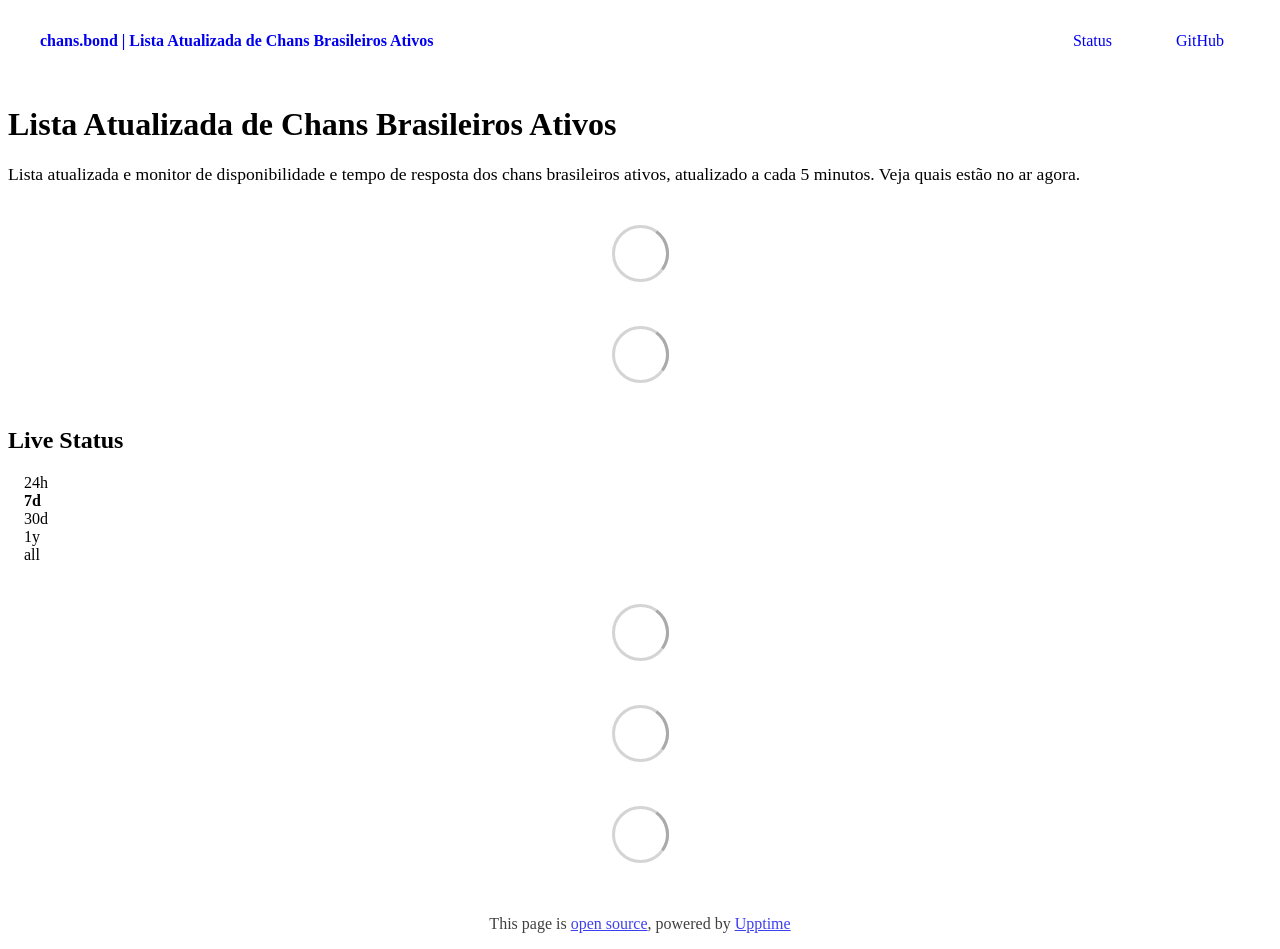
==== index.html @ 63f2027a "deploy: c7cccb259bc5f710845624e7cf1d25edcf6e6490" ====
<!DOCTYPE html> <html lang=en> <head> <meta charset=utf-8> <meta content="width=device-width,initial-scale=1" name=viewport> <meta content=#333333 name=theme-color> <base href=/ > <link href=manifest.json rel=manifest crossorigin=use-credentials> <script>__SAPPER__={baseUrl:"",preloaded:[void 0,{}]};if('serviceWorker' in navigator)navigator.serviceWorker.register('/service-worker.js');(function(){try{eval("async function x(){}");var main="/client/client.8688130a.js"}catch(e){main="/client/legacy/client.9d6473e3.js"};var s=document.createElement("script");try{new Function("if(0)import('')")();s.src=main;s.type="module";s.crossOrigin="use-credentials";}catch(e){s.src="/client/shimport@2.0.5.js";s.setAttribute("data-main",main);}document.head.appendChild(s);}());</script> <link href=client/client-31a52aa5.css rel=stylesheet><link href=client/createOctokit-a85f76c7.css rel=stylesheet><link href=client/index-b0b6455a.css rel=stylesheet> <title>chans.bond | Lista Atualizada de Chans Brasileiros Ativos</title><link href=https://chans.bond/musgo-ipe-rio.css rel=stylesheet><link href=https://chans.bond/global.css rel=stylesheet><link href=https://chans.bond/favicon.svg rel=icon type=image/svg><link href=https://chans.bond/favicon.ico rel=icon type=image/png><meta content="Lista atualizada de chans brasileiros ativos: veja quais estão no ar, tempo de resposta e histórico de quedas em tempo real." name=description><meta content="chans.bond — Lista Atualizada de Chans Brasileiros Ativos" name=og:title><meta content="Lista atualizada de chans brasileiros ativos, atualizada a cada 5 minutos. Veja quais estão no ar agora." name=og:description><meta content=website name=og:type><meta content=https://chans.bond/ name=og:url><meta content=https://chans.bond/og-image.jpg name=og:image><meta content=summary_large_image name=twitter:card> <link href=/client/client.8688130a.js rel=modulepreload as=script crossorigin=use-credentials><link href=/client/client-31a52aa5.css rel=preload as=style><link href=/client/index.f6d9dc41.js rel=modulepreload as=script crossorigin=use-credentials><link href=/client/createOctokit.4dec9003.js rel=modulepreload as=script crossorigin=use-credentials><link href=/client/inject_styles.803b7e80.js rel=modulepreload as=script crossorigin=use-credentials><link href=/client/createOctokit-a85f76c7.css rel=preload as=style><link href=/client/index-b0b6455a.css rel=preload as=style></head> <body> <div id=sapper> <nav class=svelte-a08hsz><div class="svelte-a08hsz container"><div><a href=https://chans.bond class="svelte-a08hsz logo"><img alt="" class=svelte-a08hsz src=https://chans.bond/favicon.svg> <div>chans.bond | Lista Atualizada de Chans Brasileiros Ativos</div></a></div> <ul class=svelte-a08hsz><li><a href=/ class=svelte-a08hsz target=_self aria-current=page>Status</a> <li><a href=https://github.com/chans-bond/chans.bond class=svelte-a08hsz target=_self>GitHub</a> </li> </ul></div> </nav> <main class=container> <header class=svelte-ngkazm><h1>Lista Atualizada de Chans Brasileiros Ativos</h1> <p class="svelte-ngkazm lead">Lista atualizada e monitor de disponibilidade e tempo de resposta dos chans brasileiros ativos, atualizado a cada 5 minutos. Veja quais estão no ar agora.</header> <section class=svelte-8lnl4f><div class="svelte-68jxue loading"><svg class=svelte-68jxue height=38 stroke=#aaa width=38 xmlns=http://www.w3.org/2000/svg><g fill=none fill-rule=evenodd><g stroke-width=2 transform="translate(1 1)"><circle cx=18 cy=18 r=18 stroke-opacity=.5></circle><path d="M36 18c0-9.94-8.06-18-18-18"><animateTransform attributeName=transform dur=1s from="0 18 18" repeatCount=indefinite to="360 18 18" type=rotate></animateTransform></path></g></g></svg></div> </section> <section class=svelte-8lnl4f><div class="svelte-68jxue loading"><svg class=svelte-68jxue height=38 stroke=#aaa width=38 xmlns=http://www.w3.org/2000/svg><g fill=none fill-rule=evenodd><g stroke-width=2 transform="translate(1 1)"><circle cx=18 cy=18 r=18 stroke-opacity=.5></circle><path d="M36 18c0-9.94-8.06-18-18-18"><animateTransform attributeName=transform dur=1s from="0 18 18" repeatCount=indefinite to="360 18 18" type=rotate></animateTransform></path></g></g></svg></div> </section> <div class="svelte-fqsq6s f changed"><h2>Live Status</h2> <form class="svelte-fqsq6s f r"><div><input class=svelte-fqsq6s id=data_day name=d type=radio value=day><label class=svelte-fqsq6s for=data_day>24h</label></div> <div><input class=svelte-fqsq6s id=data_week name=d type=radio value=week checked><label class=svelte-fqsq6s for=data_week>7d</label></div> <div><input class=svelte-fqsq6s id=data_month name=d type=radio value=month><label class=svelte-fqsq6s for=data_month>30d</label></div> <div><input class=svelte-fqsq6s id=data_year name=d type=radio value=year><label class=svelte-fqsq6s for=data_year>1y</label></div> <div><input class=svelte-fqsq6s id=data_all name=d type=radio value=all><label class=svelte-fqsq6s for=data_all>all</label></div></form></div> <section class="svelte-fqsq6s live-status"><div class="svelte-68jxue loading"><svg class=svelte-68jxue height=38 stroke=#aaa width=38 xmlns=http://www.w3.org/2000/svg><g fill=none fill-rule=evenodd><g stroke-width=2 transform="translate(1 1)"><circle cx=18 cy=18 r=18 stroke-opacity=.5></circle><path d="M36 18c0-9.94-8.06-18-18-18"><animateTransform attributeName=transform dur=1s from="0 18 18" repeatCount=indefinite to="360 18 18" type=rotate></animateTransform></path></g></g></svg></div> </section> <section><div class="svelte-68jxue loading"><svg class=svelte-68jxue height=38 stroke=#aaa width=38 xmlns=http://www.w3.org/2000/svg><g fill=none fill-rule=evenodd><g stroke-width=2 transform="translate(1 1)"><circle cx=18 cy=18 r=18 stroke-opacity=.5></circle><path d="M36 18c0-9.94-8.06-18-18-18"><animateTransform attributeName=transform dur=1s from="0 18 18" repeatCount=indefinite to="360 18 18" type=rotate></animateTransform></path></g></g></svg></div> </section> <section><div class="svelte-68jxue loading"><svg class=svelte-68jxue height=38 stroke=#aaa width=38 xmlns=http://www.w3.org/2000/svg><g fill=none fill-rule=evenodd><g stroke-width=2 transform="translate(1 1)"><circle cx=18 cy=18 r=18 stroke-opacity=.5></circle><path d="M36 18c0-9.94-8.06-18-18-18"><animateTransform attributeName=transform dur=1s from="0 18 18" repeatCount=indefinite to="360 18 18" type=rotate></animateTransform></path></g></g></svg></div></section></main> <footer class=svelte-jbr799><p>This page is <a href=https://github.com/chans-bond/chans.bond>open source</a>, powered by <a href=https://upptime.js.org>Upptime</a></p> </footer></div> <script> try {
        if (typeof window !== "undefined" && window.navigator && navigator.serviceWorker) {
          navigator.serviceWorker.getRegistrations().then(function (registrations) {
            for (let registration of registrations) {
              registration.unregister();
            }
          });
        }
        if (typeof window !== "undefined" && "caches" in window) {
          caches.keys().then(function (keyList) {
            return Promise.all(
              keyList.map(function (key) {
                return caches.delete(key);
              })
            );
          });
        }
      } catch (error) {} </script>
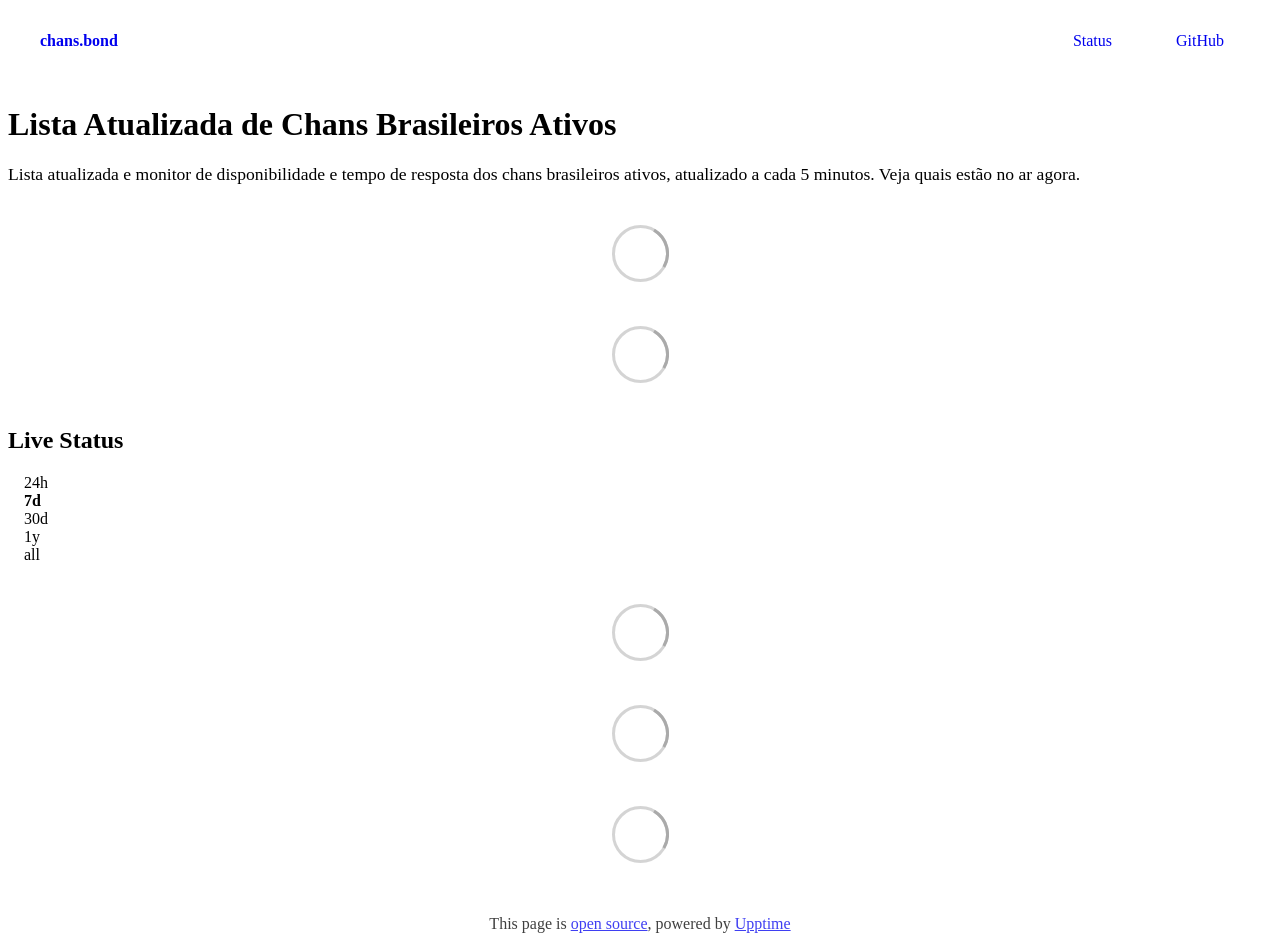
==== commit 541fd6c7: "deploy: b499af0cc1356bdae614092bb4f05123a4abe962" ====
--- a/index.html
+++ b/index.html
@@ -1,4 +1,4 @@
-<!DOCTYPE html> <html lang=en> <head> <meta charset=utf-8> <meta content="width=device-width,initial-scale=1" name=viewport> <meta content=#333333 name=theme-color> <base href=/ > <link href=manifest.json rel=manifest crossorigin=use-credentials> <script>__SAPPER__={baseUrl:"",preloaded:[void 0,{}]};if('serviceWorker' in navigator)navigator.serviceWorker.register('/service-worker.js');(function(){try{eval("async function x(){}");var main="/client/client.8688130a.js"}catch(e){main="/client/legacy/client.9d6473e3.js"};var s=document.createElement("script");try{new Function("if(0)import('')")();s.src=main;s.type="module";s.crossOrigin="use-credentials";}catch(e){s.src="/client/shimport@2.0.5.js";s.setAttribute("data-main",main);}document.head.appendChild(s);}());</script> <link href=client/client-31a52aa5.css rel=stylesheet><link href=client/createOctokit-a85f76c7.css rel=stylesheet><link href=client/index-b0b6455a.css rel=stylesheet> <title>chans.bond | Lista Atualizada de Chans Brasileiros Ativos</title><link href=https://chans.bond/musgo-ipe-rio.css rel=stylesheet><link href=https://chans.bond/global.css rel=stylesheet><link href=https://chans.bond/favicon.svg rel=icon type=image/svg><link href=https://chans.bond/favicon.ico rel=icon type=image/png><meta content="Lista atualizada de chans brasileiros ativos: veja quais estão no ar, tempo de resposta e histórico de quedas em tempo real." name=description><meta content="chans.bond — Lista Atualizada de Chans Brasileiros Ativos" name=og:title><meta content="Lista atualizada de chans brasileiros ativos, atualizada a cada 5 minutos. Veja quais estão no ar agora." name=og:description><meta content=website name=og:type><meta content=https://chans.bond/ name=og:url><meta content=https://chans.bond/og-image.jpg name=og:image><meta content=summary_large_image name=twitter:card> <link href=/client/client.8688130a.js rel=modulepreload as=script crossorigin=use-credentials><link href=/client/client-31a52aa5.css rel=preload as=style><link href=/client/index.f6d9dc41.js rel=modulepreload as=script crossorigin=use-credentials><link href=/client/createOctokit.4dec9003.js rel=modulepreload as=script crossorigin=use-credentials><link href=/client/inject_styles.803b7e80.js rel=modulepreload as=script crossorigin=use-credentials><link href=/client/createOctokit-a85f76c7.css rel=preload as=style><link href=/client/index-b0b6455a.css rel=preload as=style></head> <body> <div id=sapper> <nav class=svelte-a08hsz><div class="svelte-a08hsz container"><div><a href=https://chans.bond class="svelte-a08hsz logo"><img alt="" class=svelte-a08hsz src=https://chans.bond/favicon.svg> <div>chans.bond | Lista Atualizada de Chans Brasileiros Ativos</div></a></div> <ul class=svelte-a08hsz><li><a href=/ class=svelte-a08hsz target=_self aria-current=page>Status</a> <li><a href=https://github.com/chans-bond/chans.bond class=svelte-a08hsz target=_self>GitHub</a> </li> </ul></div> </nav> <main class=container> <header class=svelte-ngkazm><h1>Lista Atualizada de Chans Brasileiros Ativos</h1> <p class="svelte-ngkazm lead">Lista atualizada e monitor de disponibilidade e tempo de resposta dos chans brasileiros ativos, atualizado a cada 5 minutos. Veja quais estão no ar agora.</header> <section class=svelte-8lnl4f><div class="svelte-68jxue loading"><svg class=svelte-68jxue height=38 stroke=#aaa width=38 xmlns=http://www.w3.org/2000/svg><g fill=none fill-rule=evenodd><g stroke-width=2 transform="translate(1 1)"><circle cx=18 cy=18 r=18 stroke-opacity=.5></circle><path d="M36 18c0-9.94-8.06-18-18-18"><animateTransform attributeName=transform dur=1s from="0 18 18" repeatCount=indefinite to="360 18 18" type=rotate></animateTransform></path></g></g></svg></div> </section> <section class=svelte-8lnl4f><div class="svelte-68jxue loading"><svg class=svelte-68jxue height=38 stroke=#aaa width=38 xmlns=http://www.w3.org/2000/svg><g fill=none fill-rule=evenodd><g stroke-width=2 transform="translate(1 1)"><circle cx=18 cy=18 r=18 stroke-opacity=.5></circle><path d="M36 18c0-9.94-8.06-18-18-18"><animateTransform attributeName=transform dur=1s from="0 18 18" repeatCount=indefinite to="360 18 18" type=rotate></animateTransform></path></g></g></svg></div> </section> <div class="svelte-fqsq6s f changed"><h2>Live Status</h2> <form class="svelte-fqsq6s f r"><div><input class=svelte-fqsq6s id=data_day name=d type=radio value=day><label class=svelte-fqsq6s for=data_day>24h</label></div> <div><input class=svelte-fqsq6s id=data_week name=d type=radio value=week checked><label class=svelte-fqsq6s for=data_week>7d</label></div> <div><input class=svelte-fqsq6s id=data_month name=d type=radio value=month><label class=svelte-fqsq6s for=data_month>30d</label></div> <div><input class=svelte-fqsq6s id=data_year name=d type=radio value=year><label class=svelte-fqsq6s for=data_year>1y</label></div> <div><input class=svelte-fqsq6s id=data_all name=d type=radio value=all><label class=svelte-fqsq6s for=data_all>all</label></div></form></div> <section class="svelte-fqsq6s live-status"><div class="svelte-68jxue loading"><svg class=svelte-68jxue height=38 stroke=#aaa width=38 xmlns=http://www.w3.org/2000/svg><g fill=none fill-rule=evenodd><g stroke-width=2 transform="translate(1 1)"><circle cx=18 cy=18 r=18 stroke-opacity=.5></circle><path d="M36 18c0-9.94-8.06-18-18-18"><animateTransform attributeName=transform dur=1s from="0 18 18" repeatCount=indefinite to="360 18 18" type=rotate></animateTransform></path></g></g></svg></div> </section> <section><div class="svelte-68jxue loading"><svg class=svelte-68jxue height=38 stroke=#aaa width=38 xmlns=http://www.w3.org/2000/svg><g fill=none fill-rule=evenodd><g stroke-width=2 transform="translate(1 1)"><circle cx=18 cy=18 r=18 stroke-opacity=.5></circle><path d="M36 18c0-9.94-8.06-18-18-18"><animateTransform attributeName=transform dur=1s from="0 18 18" repeatCount=indefinite to="360 18 18" type=rotate></animateTransform></path></g></g></svg></div> </section> <section><div class="svelte-68jxue loading"><svg class=svelte-68jxue height=38 stroke=#aaa width=38 xmlns=http://www.w3.org/2000/svg><g fill=none fill-rule=evenodd><g stroke-width=2 transform="translate(1 1)"><circle cx=18 cy=18 r=18 stroke-opacity=.5></circle><path d="M36 18c0-9.94-8.06-18-18-18"><animateTransform attributeName=transform dur=1s from="0 18 18" repeatCount=indefinite to="360 18 18" type=rotate></animateTransform></path></g></g></svg></div></section></main> <footer class=svelte-jbr799><p>This page is <a href=https://github.com/chans-bond/chans.bond>open source</a>, powered by <a href=https://upptime.js.org>Upptime</a></p> </footer></div> <script> try {
+<!DOCTYPE html> <html lang=en> <head> <meta charset=utf-8> <meta content="width=device-width,initial-scale=1" name=viewport> <meta content=#333333 name=theme-color> <base href=/ > <link href=manifest.json rel=manifest crossorigin=use-credentials> <script>__SAPPER__={baseUrl:"",preloaded:[void 0,{}]};if('serviceWorker' in navigator)navigator.serviceWorker.register('/service-worker.js');(function(){try{eval("async function x(){}");var main="/client/client.5b0c8cb3.js"}catch(e){main="/client/legacy/client.df848976.js"};var s=document.createElement("script");try{new Function("if(0)import('')")();s.src=main;s.type="module";s.crossOrigin="use-credentials";}catch(e){s.src="/client/shimport@2.0.5.js";s.setAttribute("data-main",main);}document.head.appendChild(s);}());</script> <link href=client/client-31a52aa5.css rel=stylesheet><link href=client/createOctokit-a85f76c7.css rel=stylesheet><link href=client/index-b0b6455a.css rel=stylesheet> <title>chans.bond</title><title>chans.bond • Lista Atualizada de Chans Brasileiros Ativos</title><link href=https://chans.bond/musgo-ipe-rio.css rel=stylesheet><link href=https://chans.bond/global.css rel=stylesheet><link href=https://chans.bond/favicon.svg rel=icon type=image/svg><link href=https://chans.bond/favicon.ico rel=icon type=image/png><meta content="Lista atualizada de chans brasileiros ativos: veja quais estão no ar, tempo de resposta e histórico de quedas em tempo real." name=description><meta content="chans.bond • Lista Atualizada de Chans Brasileiros Ativos" name=og:title><meta content="Lista atualizada de chans brasileiros ativos, atualizada a cada 5 minutos. Veja quais estão no ar agora." name=og:description><meta content=website name=og:type><meta content=https://chans.bond/ name=og:url><meta content=https://chans.bond/og-image.jpg name=og:image><meta content=summary_large_image name=twitter:card> <link href=/client/client.5b0c8cb3.js rel=modulepreload as=script crossorigin=use-credentials><link href=/client/client-31a52aa5.css rel=preload as=style><link href=/client/index.eca855c3.js rel=modulepreload as=script crossorigin=use-credentials><link href=/client/createOctokit.1046b675.js rel=modulepreload as=script crossorigin=use-credentials><link href=/client/inject_styles.803b7e80.js rel=modulepreload as=script crossorigin=use-credentials><link href=/client/createOctokit-a85f76c7.css rel=preload as=style><link href=/client/index-b0b6455a.css rel=preload as=style></head> <body> <div id=sapper> <nav class=svelte-a08hsz><div class="svelte-a08hsz container"><div><a href=https://chans.bond class="svelte-a08hsz logo"><img alt="" class=svelte-a08hsz src=https://chans.bond/favicon.svg> <div>chans.bond</div></a></div> <ul class=svelte-a08hsz><li><a href=/ class=svelte-a08hsz target=_self aria-current=page>Status</a> <li><a href=https://github.com/chans-bond/chans.bond class=svelte-a08hsz target=_self>GitHub</a> </li> </ul></div> </nav> <main class=container> <header class=svelte-ngkazm><h1>Lista Atualizada de Chans Brasileiros Ativos</h1> <p class="svelte-ngkazm lead">Lista atualizada e monitor de disponibilidade e tempo de resposta dos chans brasileiros ativos, atualizado a cada 5 minutos. Veja quais estão no ar agora.</header> <section class=svelte-8lnl4f><div class="svelte-68jxue loading"><svg class=svelte-68jxue height=38 stroke=#aaa width=38 xmlns=http://www.w3.org/2000/svg><g fill=none fill-rule=evenodd><g stroke-width=2 transform="translate(1 1)"><circle cx=18 cy=18 r=18 stroke-opacity=.5></circle><path d="M36 18c0-9.94-8.06-18-18-18"><animateTransform attributeName=transform dur=1s from="0 18 18" repeatCount=indefinite to="360 18 18" type=rotate></animateTransform></path></g></g></svg></div> </section> <section class=svelte-8lnl4f><div class="svelte-68jxue loading"><svg class=svelte-68jxue height=38 stroke=#aaa width=38 xmlns=http://www.w3.org/2000/svg><g fill=none fill-rule=evenodd><g stroke-width=2 transform="translate(1 1)"><circle cx=18 cy=18 r=18 stroke-opacity=.5></circle><path d="M36 18c0-9.94-8.06-18-18-18"><animateTransform attributeName=transform dur=1s from="0 18 18" repeatCount=indefinite to="360 18 18" type=rotate></animateTransform></path></g></g></svg></div> </section> <div class="svelte-fqsq6s f changed"><h2>Live Status</h2> <form class="svelte-fqsq6s f r"><div><input class=svelte-fqsq6s id=data_day name=d type=radio value=day><label class=svelte-fqsq6s for=data_day>24h</label></div> <div><input class=svelte-fqsq6s id=data_week name=d type=radio value=week checked><label class=svelte-fqsq6s for=data_week>7d</label></div> <div><input class=svelte-fqsq6s id=data_month name=d type=radio value=month><label class=svelte-fqsq6s for=data_month>30d</label></div> <div><input class=svelte-fqsq6s id=data_year name=d type=radio value=year><label class=svelte-fqsq6s for=data_year>1y</label></div> <div><input class=svelte-fqsq6s id=data_all name=d type=radio value=all><label class=svelte-fqsq6s for=data_all>all</label></div></form></div> <section class="svelte-fqsq6s live-status"><div class="svelte-68jxue loading"><svg class=svelte-68jxue height=38 stroke=#aaa width=38 xmlns=http://www.w3.org/2000/svg><g fill=none fill-rule=evenodd><g stroke-width=2 transform="translate(1 1)"><circle cx=18 cy=18 r=18 stroke-opacity=.5></circle><path d="M36 18c0-9.94-8.06-18-18-18"><animateTransform attributeName=transform dur=1s from="0 18 18" repeatCount=indefinite to="360 18 18" type=rotate></animateTransform></path></g></g></svg></div> </section> <section><div class="svelte-68jxue loading"><svg class=svelte-68jxue height=38 stroke=#aaa width=38 xmlns=http://www.w3.org/2000/svg><g fill=none fill-rule=evenodd><g stroke-width=2 transform="translate(1 1)"><circle cx=18 cy=18 r=18 stroke-opacity=.5></circle><path d="M36 18c0-9.94-8.06-18-18-18"><animateTransform attributeName=transform dur=1s from="0 18 18" repeatCount=indefinite to="360 18 18" type=rotate></animateTransform></path></g></g></svg></div> </section> <section><div class="svelte-68jxue loading"><svg class=svelte-68jxue height=38 stroke=#aaa width=38 xmlns=http://www.w3.org/2000/svg><g fill=none fill-rule=evenodd><g stroke-width=2 transform="translate(1 1)"><circle cx=18 cy=18 r=18 stroke-opacity=.5></circle><path d="M36 18c0-9.94-8.06-18-18-18"><animateTransform attributeName=transform dur=1s from="0 18 18" repeatCount=indefinite to="360 18 18" type=rotate></animateTransform></path></g></g></svg></div></section></main> <footer class=svelte-jbr799><p>This page is <a href=https://github.com/chans-bond/chans.bond>open source</a>, powered by <a href=https://upptime.js.org>Upptime</a></p> </footer></div> <script> try {
         if (typeof window !== "undefined" && window.navigator && navigator.serviceWorker) {
           navigator.serviceWorker.getRegistrations().then(function (registrations) {
             for (let registration of registrations) {
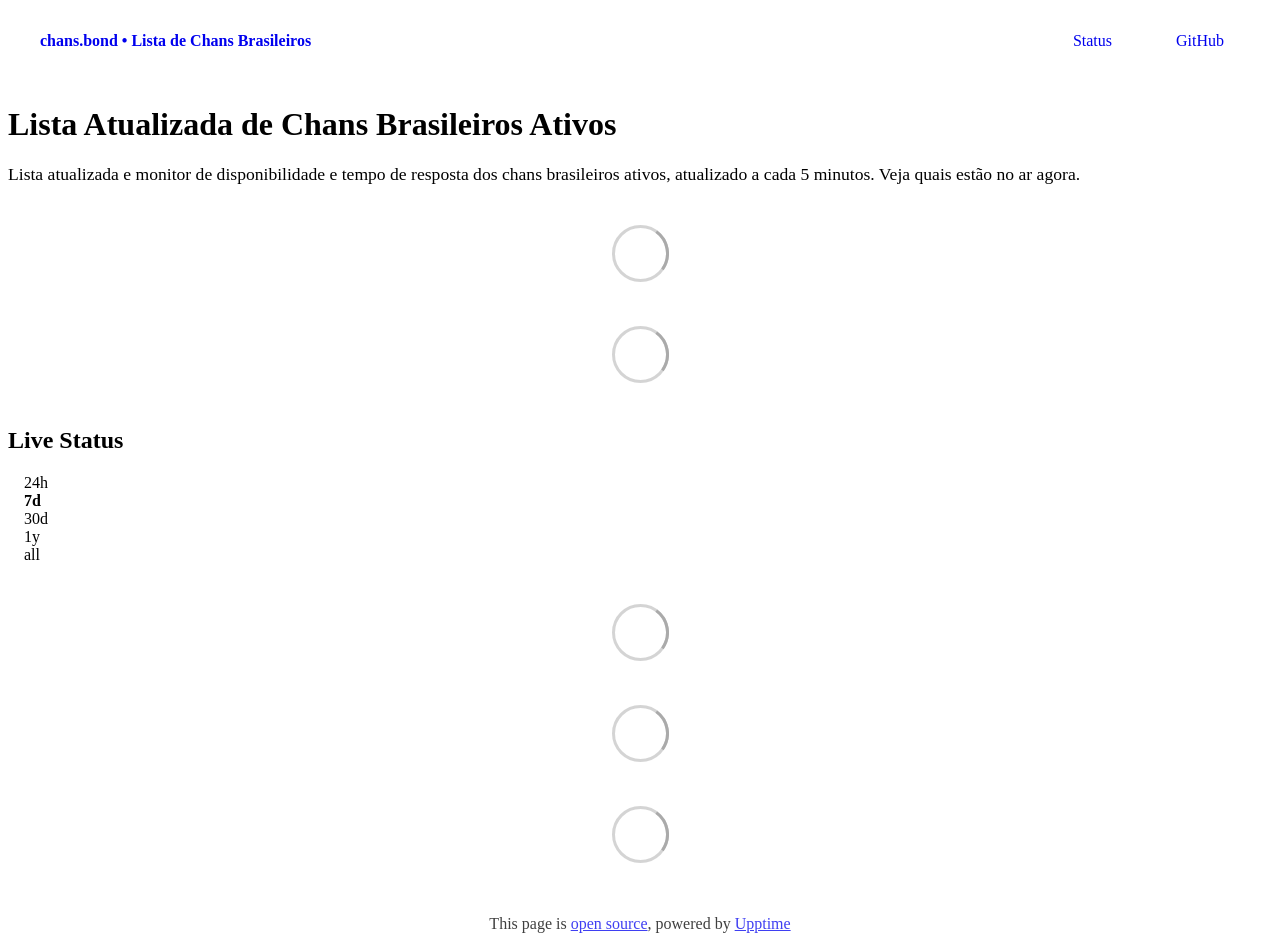
==== commit baee6d5d: "deploy: edf55914835f4053e17d3af609fb70a67d12c15c" ====
--- a/index.html
+++ b/index.html
@@ -1,4 +1,4 @@
-<!DOCTYPE html> <html lang=en> <head> <meta charset=utf-8> <meta content="width=device-width,initial-scale=1" name=viewport> <meta content=#333333 name=theme-color> <base href=/ > <link href=manifest.json rel=manifest crossorigin=use-credentials> <script>__SAPPER__={baseUrl:"",preloaded:[void 0,{}]};if('serviceWorker' in navigator)navigator.serviceWorker.register('/service-worker.js');(function(){try{eval("async function x(){}");var main="/client/client.5b0c8cb3.js"}catch(e){main="/client/legacy/client.df848976.js"};var s=document.createElement("script");try{new Function("if(0)import('')")();s.src=main;s.type="module";s.crossOrigin="use-credentials";}catch(e){s.src="/client/shimport@2.0.5.js";s.setAttribute("data-main",main);}document.head.appendChild(s);}());</script> <link href=client/client-31a52aa5.css rel=stylesheet><link href=client/createOctokit-a85f76c7.css rel=stylesheet><link href=client/index-b0b6455a.css rel=stylesheet> <title>chans.bond</title><title>chans.bond • Lista Atualizada de Chans Brasileiros Ativos</title><link href=https://chans.bond/musgo-ipe-rio.css rel=stylesheet><link href=https://chans.bond/global.css rel=stylesheet><link href=https://chans.bond/favicon.svg rel=icon type=image/svg><link href=https://chans.bond/favicon.ico rel=icon type=image/png><meta content="Lista atualizada de chans brasileiros ativos: veja quais estão no ar, tempo de resposta e histórico de quedas em tempo real." name=description><meta content="chans.bond • Lista Atualizada de Chans Brasileiros Ativos" name=og:title><meta content="Lista atualizada de chans brasileiros ativos, atualizada a cada 5 minutos. Veja quais estão no ar agora." name=og:description><meta content=website name=og:type><meta content=https://chans.bond/ name=og:url><meta content=https://chans.bond/og-image.jpg name=og:image><meta content=summary_large_image name=twitter:card> <link href=/client/client.5b0c8cb3.js rel=modulepreload as=script crossorigin=use-credentials><link href=/client/client-31a52aa5.css rel=preload as=style><link href=/client/index.eca855c3.js rel=modulepreload as=script crossorigin=use-credentials><link href=/client/createOctokit.1046b675.js rel=modulepreload as=script crossorigin=use-credentials><link href=/client/inject_styles.803b7e80.js rel=modulepreload as=script crossorigin=use-credentials><link href=/client/createOctokit-a85f76c7.css rel=preload as=style><link href=/client/index-b0b6455a.css rel=preload as=style></head> <body> <div id=sapper> <nav class=svelte-a08hsz><div class="svelte-a08hsz container"><div><a href=https://chans.bond class="svelte-a08hsz logo"><img alt="" class=svelte-a08hsz src=https://chans.bond/favicon.svg> <div>chans.bond</div></a></div> <ul class=svelte-a08hsz><li><a href=/ class=svelte-a08hsz target=_self aria-current=page>Status</a> <li><a href=https://github.com/chans-bond/chans.bond class=svelte-a08hsz target=_self>GitHub</a> </li> </ul></div> </nav> <main class=container> <header class=svelte-ngkazm><h1>Lista Atualizada de Chans Brasileiros Ativos</h1> <p class="svelte-ngkazm lead">Lista atualizada e monitor de disponibilidade e tempo de resposta dos chans brasileiros ativos, atualizado a cada 5 minutos. Veja quais estão no ar agora.</header> <section class=svelte-8lnl4f><div class="svelte-68jxue loading"><svg class=svelte-68jxue height=38 stroke=#aaa width=38 xmlns=http://www.w3.org/2000/svg><g fill=none fill-rule=evenodd><g stroke-width=2 transform="translate(1 1)"><circle cx=18 cy=18 r=18 stroke-opacity=.5></circle><path d="M36 18c0-9.94-8.06-18-18-18"><animateTransform attributeName=transform dur=1s from="0 18 18" repeatCount=indefinite to="360 18 18" type=rotate></animateTransform></path></g></g></svg></div> </section> <section class=svelte-8lnl4f><div class="svelte-68jxue loading"><svg class=svelte-68jxue height=38 stroke=#aaa width=38 xmlns=http://www.w3.org/2000/svg><g fill=none fill-rule=evenodd><g stroke-width=2 transform="translate(1 1)"><circle cx=18 cy=18 r=18 stroke-opacity=.5></circle><path d="M36 18c0-9.94-8.06-18-18-18"><animateTransform attributeName=transform dur=1s from="0 18 18" repeatCount=indefinite to="360 18 18" type=rotate></animateTransform></path></g></g></svg></div> </section> <div class="svelte-fqsq6s f changed"><h2>Live Status</h2> <form class="svelte-fqsq6s f r"><div><input class=svelte-fqsq6s id=data_day name=d type=radio value=day><label class=svelte-fqsq6s for=data_day>24h</label></div> <div><input class=svelte-fqsq6s id=data_week name=d type=radio value=week checked><label class=svelte-fqsq6s for=data_week>7d</label></div> <div><input class=svelte-fqsq6s id=data_month name=d type=radio value=month><label class=svelte-fqsq6s for=data_month>30d</label></div> <div><input class=svelte-fqsq6s id=data_year name=d type=radio value=year><label class=svelte-fqsq6s for=data_year>1y</label></div> <div><input class=svelte-fqsq6s id=data_all name=d type=radio value=all><label class=svelte-fqsq6s for=data_all>all</label></div></form></div> <section class="svelte-fqsq6s live-status"><div class="svelte-68jxue loading"><svg class=svelte-68jxue height=38 stroke=#aaa width=38 xmlns=http://www.w3.org/2000/svg><g fill=none fill-rule=evenodd><g stroke-width=2 transform="translate(1 1)"><circle cx=18 cy=18 r=18 stroke-opacity=.5></circle><path d="M36 18c0-9.94-8.06-18-18-18"><animateTransform attributeName=transform dur=1s from="0 18 18" repeatCount=indefinite to="360 18 18" type=rotate></animateTransform></path></g></g></svg></div> </section> <section><div class="svelte-68jxue loading"><svg class=svelte-68jxue height=38 stroke=#aaa width=38 xmlns=http://www.w3.org/2000/svg><g fill=none fill-rule=evenodd><g stroke-width=2 transform="translate(1 1)"><circle cx=18 cy=18 r=18 stroke-opacity=.5></circle><path d="M36 18c0-9.94-8.06-18-18-18"><animateTransform attributeName=transform dur=1s from="0 18 18" repeatCount=indefinite to="360 18 18" type=rotate></animateTransform></path></g></g></svg></div> </section> <section><div class="svelte-68jxue loading"><svg class=svelte-68jxue height=38 stroke=#aaa width=38 xmlns=http://www.w3.org/2000/svg><g fill=none fill-rule=evenodd><g stroke-width=2 transform="translate(1 1)"><circle cx=18 cy=18 r=18 stroke-opacity=.5></circle><path d="M36 18c0-9.94-8.06-18-18-18"><animateTransform attributeName=transform dur=1s from="0 18 18" repeatCount=indefinite to="360 18 18" type=rotate></animateTransform></path></g></g></svg></div></section></main> <footer class=svelte-jbr799><p>This page is <a href=https://github.com/chans-bond/chans.bond>open source</a>, powered by <a href=https://upptime.js.org>Upptime</a></p> </footer></div> <script> try {
+<!DOCTYPE html> <html lang=en> <head> <meta charset=utf-8> <meta content="width=device-width,initial-scale=1" name=viewport> <meta content=#333333 name=theme-color> <base href=/ > <link href=manifest.json rel=manifest crossorigin=use-credentials> <script>__SAPPER__={baseUrl:"",preloaded:[void 0,{}]};if('serviceWorker' in navigator)navigator.serviceWorker.register('/service-worker.js');(function(){try{eval("async function x(){}");var main="/client/client.72c38e85.js"}catch(e){main="/client/legacy/client.21a2075a.js"};var s=document.createElement("script");try{new Function("if(0)import('')")();s.src=main;s.type="module";s.crossOrigin="use-credentials";}catch(e){s.src="/client/shimport@2.0.5.js";s.setAttribute("data-main",main);}document.head.appendChild(s);}());</script> <link href=client/client-31a52aa5.css rel=stylesheet><link href=client/createOctokit-a85f76c7.css rel=stylesheet><link href=client/index-b0b6455a.css rel=stylesheet> <title>chans.bond • Lista de Chans Brasileiros</title><link href=https://chans.bond/musgo-ipe-rio.css rel=stylesheet><link href=https://chans.bond/global.css rel=stylesheet><link href=https://chans.bond/favicon.svg rel=icon type=image/svg><link href=https://chans.bond/favicon.ico rel=icon type=image/png><meta content="Lista atualizada de chans brasileiros ativos: veja quais estão no ar, tempo de resposta e histórico de quedas em tempo real." name=description><meta content="chans.bond • Lista Atualizada de Chans Brasileiros Ativos" name=og:title><meta content="Lista atualizada de chans brasileiros ativos, atualizada a cada 5 minutos. Veja quais estão no ar agora." name=og:description><meta content=website name=og:type><meta content=https://chans.bond/ name=og:url><meta content=https://chans.bond/og-image.jpg name=og:image><meta content=summary_large_image name=twitter:card> <link href=/client/client.72c38e85.js rel=modulepreload as=script crossorigin=use-credentials><link href=/client/client-31a52aa5.css rel=preload as=style><link href=/client/index.e1cab99d.js rel=modulepreload as=script crossorigin=use-credentials><link href=/client/createOctokit.9ef22474.js rel=modulepreload as=script crossorigin=use-credentials><link href=/client/inject_styles.803b7e80.js rel=modulepreload as=script crossorigin=use-credentials><link href=/client/createOctokit-a85f76c7.css rel=preload as=style><link href=/client/index-b0b6455a.css rel=preload as=style></head> <body> <div id=sapper> <nav class=svelte-a08hsz><div class="svelte-a08hsz container"><div><a href=https://chans.bond class="svelte-a08hsz logo"><img alt="" class=svelte-a08hsz src=https://chans.bond/favicon.svg> <div>chans.bond • Lista de Chans Brasileiros</div></a></div> <ul class=svelte-a08hsz><li><a href=/ class=svelte-a08hsz target=_self aria-current=page>Status</a> <li><a href=https://github.com/chans-bond/chans.bond class=svelte-a08hsz target=_self>GitHub</a> </li> </ul></div> </nav> <main class=container> <header class=svelte-ngkazm><h1>Lista Atualizada de Chans Brasileiros Ativos</h1> <p class="svelte-ngkazm lead">Lista atualizada e monitor de disponibilidade e tempo de resposta dos chans brasileiros ativos, atualizado a cada 5 minutos. Veja quais estão no ar agora.</header> <section class=svelte-8lnl4f><div class="svelte-68jxue loading"><svg class=svelte-68jxue height=38 stroke=#aaa width=38 xmlns=http://www.w3.org/2000/svg><g fill=none fill-rule=evenodd><g stroke-width=2 transform="translate(1 1)"><circle cx=18 cy=18 r=18 stroke-opacity=.5></circle><path d="M36 18c0-9.94-8.06-18-18-18"><animateTransform attributeName=transform dur=1s from="0 18 18" repeatCount=indefinite to="360 18 18" type=rotate></animateTransform></path></g></g></svg></div> </section> <section class=svelte-8lnl4f><div class="svelte-68jxue loading"><svg class=svelte-68jxue height=38 stroke=#aaa width=38 xmlns=http://www.w3.org/2000/svg><g fill=none fill-rule=evenodd><g stroke-width=2 transform="translate(1 1)"><circle cx=18 cy=18 r=18 stroke-opacity=.5></circle><path d="M36 18c0-9.94-8.06-18-18-18"><animateTransform attributeName=transform dur=1s from="0 18 18" repeatCount=indefinite to="360 18 18" type=rotate></animateTransform></path></g></g></svg></div> </section> <div class="svelte-fqsq6s f changed"><h2>Live Status</h2> <form class="svelte-fqsq6s f r"><div><input class=svelte-fqsq6s id=data_day name=d type=radio value=day><label class=svelte-fqsq6s for=data_day>24h</label></div> <div><input class=svelte-fqsq6s id=data_week name=d type=radio value=week checked><label class=svelte-fqsq6s for=data_week>7d</label></div> <div><input class=svelte-fqsq6s id=data_month name=d type=radio value=month><label class=svelte-fqsq6s for=data_month>30d</label></div> <div><input class=svelte-fqsq6s id=data_year name=d type=radio value=year><label class=svelte-fqsq6s for=data_year>1y</label></div> <div><input class=svelte-fqsq6s id=data_all name=d type=radio value=all><label class=svelte-fqsq6s for=data_all>all</label></div></form></div> <section class="svelte-fqsq6s live-status"><div class="svelte-68jxue loading"><svg class=svelte-68jxue height=38 stroke=#aaa width=38 xmlns=http://www.w3.org/2000/svg><g fill=none fill-rule=evenodd><g stroke-width=2 transform="translate(1 1)"><circle cx=18 cy=18 r=18 stroke-opacity=.5></circle><path d="M36 18c0-9.94-8.06-18-18-18"><animateTransform attributeName=transform dur=1s from="0 18 18" repeatCount=indefinite to="360 18 18" type=rotate></animateTransform></path></g></g></svg></div> </section> <section><div class="svelte-68jxue loading"><svg class=svelte-68jxue height=38 stroke=#aaa width=38 xmlns=http://www.w3.org/2000/svg><g fill=none fill-rule=evenodd><g stroke-width=2 transform="translate(1 1)"><circle cx=18 cy=18 r=18 stroke-opacity=.5></circle><path d="M36 18c0-9.94-8.06-18-18-18"><animateTransform attributeName=transform dur=1s from="0 18 18" repeatCount=indefinite to="360 18 18" type=rotate></animateTransform></path></g></g></svg></div> </section> <section><div class="svelte-68jxue loading"><svg class=svelte-68jxue height=38 stroke=#aaa width=38 xmlns=http://www.w3.org/2000/svg><g fill=none fill-rule=evenodd><g stroke-width=2 transform="translate(1 1)"><circle cx=18 cy=18 r=18 stroke-opacity=.5></circle><path d="M36 18c0-9.94-8.06-18-18-18"><animateTransform attributeName=transform dur=1s from="0 18 18" repeatCount=indefinite to="360 18 18" type=rotate></animateTransform></path></g></g></svg></div></section></main> <footer class=svelte-jbr799><p>This page is <a href=https://github.com/chans-bond/chans.bond>open source</a>, powered by <a href=https://upptime.js.org>Upptime</a></p> </footer></div> <script> try {
         if (typeof window !== "undefined" && window.navigator && navigator.serviceWorker) {
           navigator.serviceWorker.getRegistrations().then(function (registrations) {
             for (let registration of registrations) {
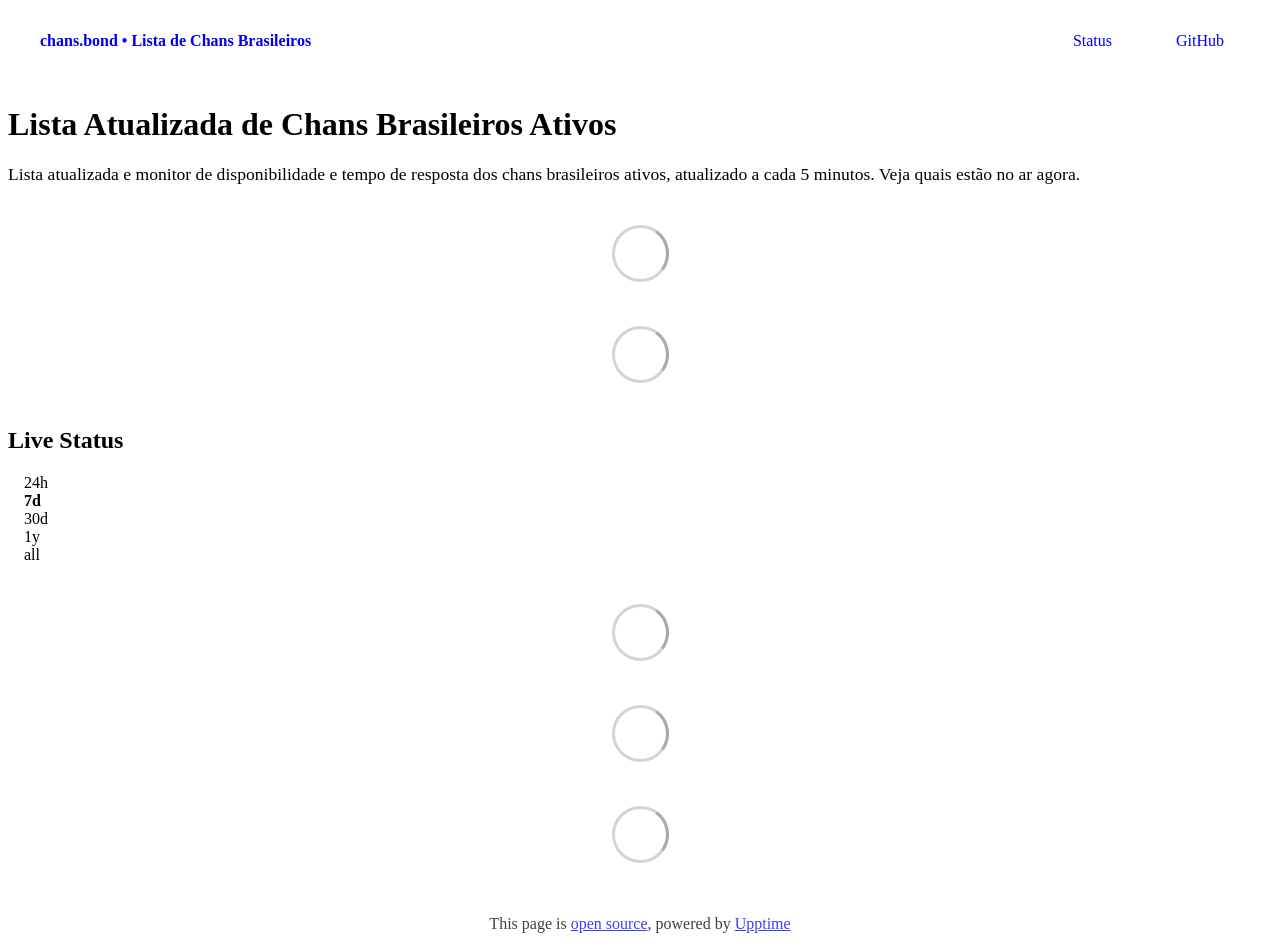
==== commit d3eeba0f: "deploy: 16873315cdab2cfd8197032027823b3f9e5b2085" ====
--- a/index.html
+++ b/index.html
@@ -1,4 +1,4 @@
-<!DOCTYPE html> <html lang=en> <head> <meta charset=utf-8> <meta content="width=device-width,initial-scale=1" name=viewport> <meta content=#333333 name=theme-color> <base href=/ > <link href=manifest.json rel=manifest crossorigin=use-credentials> <script>__SAPPER__={baseUrl:"",preloaded:[void 0,{}]};if('serviceWorker' in navigator)navigator.serviceWorker.register('/service-worker.js');(function(){try{eval("async function x(){}");var main="/client/client.72c38e85.js"}catch(e){main="/client/legacy/client.21a2075a.js"};var s=document.createElement("script");try{new Function("if(0)import('')")();s.src=main;s.type="module";s.crossOrigin="use-credentials";}catch(e){s.src="/client/shimport@2.0.5.js";s.setAttribute("data-main",main);}document.head.appendChild(s);}());</script> <link href=client/client-31a52aa5.css rel=stylesheet><link href=client/createOctokit-a85f76c7.css rel=stylesheet><link href=client/index-b0b6455a.css rel=stylesheet> <title>chans.bond • Lista de Chans Brasileiros</title><link href=https://chans.bond/musgo-ipe-rio.css rel=stylesheet><link href=https://chans.bond/global.css rel=stylesheet><link href=https://chans.bond/favicon.svg rel=icon type=image/svg><link href=https://chans.bond/favicon.ico rel=icon type=image/png><meta content="Lista atualizada de chans brasileiros ativos: veja quais estão no ar, tempo de resposta e histórico de quedas em tempo real." name=description><meta content="chans.bond • Lista Atualizada de Chans Brasileiros Ativos" name=og:title><meta content="Lista atualizada de chans brasileiros ativos, atualizada a cada 5 minutos. Veja quais estão no ar agora." name=og:description><meta content=website name=og:type><meta content=https://chans.bond/ name=og:url><meta content=https://chans.bond/og-image.jpg name=og:image><meta content=summary_large_image name=twitter:card> <link href=/client/client.72c38e85.js rel=modulepreload as=script crossorigin=use-credentials><link href=/client/client-31a52aa5.css rel=preload as=style><link href=/client/index.e1cab99d.js rel=modulepreload as=script crossorigin=use-credentials><link href=/client/createOctokit.9ef22474.js rel=modulepreload as=script crossorigin=use-credentials><link href=/client/inject_styles.803b7e80.js rel=modulepreload as=script crossorigin=use-credentials><link href=/client/createOctokit-a85f76c7.css rel=preload as=style><link href=/client/index-b0b6455a.css rel=preload as=style></head> <body> <div id=sapper> <nav class=svelte-a08hsz><div class="svelte-a08hsz container"><div><a href=https://chans.bond class="svelte-a08hsz logo"><img alt="" class=svelte-a08hsz src=https://chans.bond/favicon.svg> <div>chans.bond • Lista de Chans Brasileiros</div></a></div> <ul class=svelte-a08hsz><li><a href=/ class=svelte-a08hsz target=_self aria-current=page>Status</a> <li><a href=https://github.com/chans-bond/chans.bond class=svelte-a08hsz target=_self>GitHub</a> </li> </ul></div> </nav> <main class=container> <header class=svelte-ngkazm><h1>Lista Atualizada de Chans Brasileiros Ativos</h1> <p class="svelte-ngkazm lead">Lista atualizada e monitor de disponibilidade e tempo de resposta dos chans brasileiros ativos, atualizado a cada 5 minutos. Veja quais estão no ar agora.</header> <section class=svelte-8lnl4f><div class="svelte-68jxue loading"><svg class=svelte-68jxue height=38 stroke=#aaa width=38 xmlns=http://www.w3.org/2000/svg><g fill=none fill-rule=evenodd><g stroke-width=2 transform="translate(1 1)"><circle cx=18 cy=18 r=18 stroke-opacity=.5></circle><path d="M36 18c0-9.94-8.06-18-18-18"><animateTransform attributeName=transform dur=1s from="0 18 18" repeatCount=indefinite to="360 18 18" type=rotate></animateTransform></path></g></g></svg></div> </section> <section class=svelte-8lnl4f><div class="svelte-68jxue loading"><svg class=svelte-68jxue height=38 stroke=#aaa width=38 xmlns=http://www.w3.org/2000/svg><g fill=none fill-rule=evenodd><g stroke-width=2 transform="translate(1 1)"><circle cx=18 cy=18 r=18 stroke-opacity=.5></circle><path d="M36 18c0-9.94-8.06-18-18-18"><animateTransform attributeName=transform dur=1s from="0 18 18" repeatCount=indefinite to="360 18 18" type=rotate></animateTransform></path></g></g></svg></div> </section> <div class="svelte-fqsq6s f changed"><h2>Live Status</h2> <form class="svelte-fqsq6s f r"><div><input class=svelte-fqsq6s id=data_day name=d type=radio value=day><label class=svelte-fqsq6s for=data_day>24h</label></div> <div><input class=svelte-fqsq6s id=data_week name=d type=radio value=week checked><label class=svelte-fqsq6s for=data_week>7d</label></div> <div><input class=svelte-fqsq6s id=data_month name=d type=radio value=month><label class=svelte-fqsq6s for=data_month>30d</label></div> <div><input class=svelte-fqsq6s id=data_year name=d type=radio value=year><label class=svelte-fqsq6s for=data_year>1y</label></div> <div><input class=svelte-fqsq6s id=data_all name=d type=radio value=all><label class=svelte-fqsq6s for=data_all>all</label></div></form></div> <section class="svelte-fqsq6s live-status"><div class="svelte-68jxue loading"><svg class=svelte-68jxue height=38 stroke=#aaa width=38 xmlns=http://www.w3.org/2000/svg><g fill=none fill-rule=evenodd><g stroke-width=2 transform="translate(1 1)"><circle cx=18 cy=18 r=18 stroke-opacity=.5></circle><path d="M36 18c0-9.94-8.06-18-18-18"><animateTransform attributeName=transform dur=1s from="0 18 18" repeatCount=indefinite to="360 18 18" type=rotate></animateTransform></path></g></g></svg></div> </section> <section><div class="svelte-68jxue loading"><svg class=svelte-68jxue height=38 stroke=#aaa width=38 xmlns=http://www.w3.org/2000/svg><g fill=none fill-rule=evenodd><g stroke-width=2 transform="translate(1 1)"><circle cx=18 cy=18 r=18 stroke-opacity=.5></circle><path d="M36 18c0-9.94-8.06-18-18-18"><animateTransform attributeName=transform dur=1s from="0 18 18" repeatCount=indefinite to="360 18 18" type=rotate></animateTransform></path></g></g></svg></div> </section> <section><div class="svelte-68jxue loading"><svg class=svelte-68jxue height=38 stroke=#aaa width=38 xmlns=http://www.w3.org/2000/svg><g fill=none fill-rule=evenodd><g stroke-width=2 transform="translate(1 1)"><circle cx=18 cy=18 r=18 stroke-opacity=.5></circle><path d="M36 18c0-9.94-8.06-18-18-18"><animateTransform attributeName=transform dur=1s from="0 18 18" repeatCount=indefinite to="360 18 18" type=rotate></animateTransform></path></g></g></svg></div></section></main> <footer class=svelte-jbr799><p>This page is <a href=https://github.com/chans-bond/chans.bond>open source</a>, powered by <a href=https://upptime.js.org>Upptime</a></p> </footer></div> <script> try {
+<!DOCTYPE html> <html lang=en> <head> <meta charset=utf-8> <meta content="width=device-width,initial-scale=1" name=viewport> <meta content=#333333 name=theme-color> <base href=/ > <link href=manifest.json rel=manifest crossorigin=use-credentials> <script>__SAPPER__={baseUrl:"",preloaded:[void 0,{}]};if('serviceWorker' in navigator)navigator.serviceWorker.register('/service-worker.js');(function(){try{eval("async function x(){}");var main="/client/client.5208bf7e.js"}catch(e){main="/client/legacy/client.f43ec538.js"};var s=document.createElement("script");try{new Function("if(0)import('')")();s.src=main;s.type="module";s.crossOrigin="use-credentials";}catch(e){s.src="/client/shimport@2.0.5.js";s.setAttribute("data-main",main);}document.head.appendChild(s);}());</script> <link href=client/client-31a52aa5.css rel=stylesheet><link href=client/createOctokit-a85f76c7.css rel=stylesheet><link href=client/index-b0b6455a.css rel=stylesheet> <title>chans.bond • Lista de Chans Brasileiros</title><link href=https://chans.bond/musgo-ipe-rio.css rel=stylesheet><link href=https://chans.bond/global.css rel=stylesheet><link href=https://chans.bond/favicon.svg rel=icon type=image/svg><link href=https://chans.bond/favicon.ico rel=icon type=image/png><meta content="Lista atualizada de chans brasileiros ativos: veja quais estão no ar, tempo de resposta e histórico de quedas em tempo real." name=description><meta content="chans.bond • Lista Atualizada de Chans Brasileiros Ativos" name=og:title><meta content="Lista atualizada de chans brasileiros ativos, atualizada a cada 5 minutos. Veja quais estão no ar agora." name=og:description><meta content=website name=og:type><meta content=https://chans.bond/ name=og:url><meta content=https://chans.bond/og-image.jpg name=og:image><meta content=summary_large_image name=twitter:card> <link href=/client/client.5208bf7e.js rel=modulepreload as=script crossorigin=use-credentials><link href=/client/client-31a52aa5.css rel=preload as=style><link href=/client/index.b6e56a07.js rel=modulepreload as=script crossorigin=use-credentials><link href=/client/createOctokit.ac9b2573.js rel=modulepreload as=script crossorigin=use-credentials><link href=/client/inject_styles.803b7e80.js rel=modulepreload as=script crossorigin=use-credentials><link href=/client/createOctokit-a85f76c7.css rel=preload as=style><link href=/client/index-b0b6455a.css rel=preload as=style></head> <body> <div id=sapper> <nav class=svelte-a08hsz><div class="svelte-a08hsz container"><div><a href=https://chans.bond class="svelte-a08hsz logo"><img alt="" class=svelte-a08hsz src=https://chans.bond/favicon.svg> <div>chans.bond • Lista de Chans Brasileiros</div></a></div> <ul class=svelte-a08hsz><li><a href=/ class=svelte-a08hsz target=_self aria-current=page>Status</a> <li><a href=https://github.com/chans-bond/chans.bond class=svelte-a08hsz target=_self>GitHub</a> </li> </ul></div> </nav> <main class=container> <header class=svelte-ngkazm><h1>Lista Atualizada de Chans Brasileiros Ativos</h1> <p class="svelte-ngkazm lead">Lista atualizada e monitor de disponibilidade e tempo de resposta dos chans brasileiros ativos, atualizado a cada 5 minutos. Veja quais estão no ar agora.</header> <section class=svelte-8lnl4f><div class="svelte-68jxue loading"><svg class=svelte-68jxue height=38 stroke=#aaa width=38 xmlns=http://www.w3.org/2000/svg><g fill=none fill-rule=evenodd><g stroke-width=2 transform="translate(1 1)"><circle cx=18 cy=18 r=18 stroke-opacity=.5></circle><path d="M36 18c0-9.94-8.06-18-18-18"><animateTransform attributeName=transform dur=1s from="0 18 18" repeatCount=indefinite to="360 18 18" type=rotate></animateTransform></path></g></g></svg></div> </section> <section class=svelte-8lnl4f><div class="svelte-68jxue loading"><svg class=svelte-68jxue height=38 stroke=#aaa width=38 xmlns=http://www.w3.org/2000/svg><g fill=none fill-rule=evenodd><g stroke-width=2 transform="translate(1 1)"><circle cx=18 cy=18 r=18 stroke-opacity=.5></circle><path d="M36 18c0-9.94-8.06-18-18-18"><animateTransform attributeName=transform dur=1s from="0 18 18" repeatCount=indefinite to="360 18 18" type=rotate></animateTransform></path></g></g></svg></div> </section> <div class="svelte-fqsq6s f changed"><h2>Live Status</h2> <form class="svelte-fqsq6s f r"><div><input class=svelte-fqsq6s id=data_day name=d type=radio value=day><label class=svelte-fqsq6s for=data_day>24h</label></div> <div><input class=svelte-fqsq6s id=data_week name=d type=radio value=week checked><label class=svelte-fqsq6s for=data_week>7d</label></div> <div><input class=svelte-fqsq6s id=data_month name=d type=radio value=month><label class=svelte-fqsq6s for=data_month>30d</label></div> <div><input class=svelte-fqsq6s id=data_year name=d type=radio value=year><label class=svelte-fqsq6s for=data_year>1y</label></div> <div><input class=svelte-fqsq6s id=data_all name=d type=radio value=all><label class=svelte-fqsq6s for=data_all>all</label></div></form></div> <section class="svelte-fqsq6s live-status"><div class="svelte-68jxue loading"><svg class=svelte-68jxue height=38 stroke=#aaa width=38 xmlns=http://www.w3.org/2000/svg><g fill=none fill-rule=evenodd><g stroke-width=2 transform="translate(1 1)"><circle cx=18 cy=18 r=18 stroke-opacity=.5></circle><path d="M36 18c0-9.94-8.06-18-18-18"><animateTransform attributeName=transform dur=1s from="0 18 18" repeatCount=indefinite to="360 18 18" type=rotate></animateTransform></path></g></g></svg></div> </section> <section><div class="svelte-68jxue loading"><svg class=svelte-68jxue height=38 stroke=#aaa width=38 xmlns=http://www.w3.org/2000/svg><g fill=none fill-rule=evenodd><g stroke-width=2 transform="translate(1 1)"><circle cx=18 cy=18 r=18 stroke-opacity=.5></circle><path d="M36 18c0-9.94-8.06-18-18-18"><animateTransform attributeName=transform dur=1s from="0 18 18" repeatCount=indefinite to="360 18 18" type=rotate></animateTransform></path></g></g></svg></div> </section> <section><div class="svelte-68jxue loading"><svg class=svelte-68jxue height=38 stroke=#aaa width=38 xmlns=http://www.w3.org/2000/svg><g fill=none fill-rule=evenodd><g stroke-width=2 transform="translate(1 1)"><circle cx=18 cy=18 r=18 stroke-opacity=.5></circle><path d="M36 18c0-9.94-8.06-18-18-18"><animateTransform attributeName=transform dur=1s from="0 18 18" repeatCount=indefinite to="360 18 18" type=rotate></animateTransform></path></g></g></svg></div></section></main> <footer class=svelte-jbr799><p>This page is <a href=https://github.com/chans-bond/chans.bond>open source</a>, powered by <a href=https://upptime.js.org>Upptime</a></p> </footer></div> <script> try {
         if (typeof window !== "undefined" && window.navigator && navigator.serviceWorker) {
           navigator.serviceWorker.getRegistrations().then(function (registrations) {
             for (let registration of registrations) {
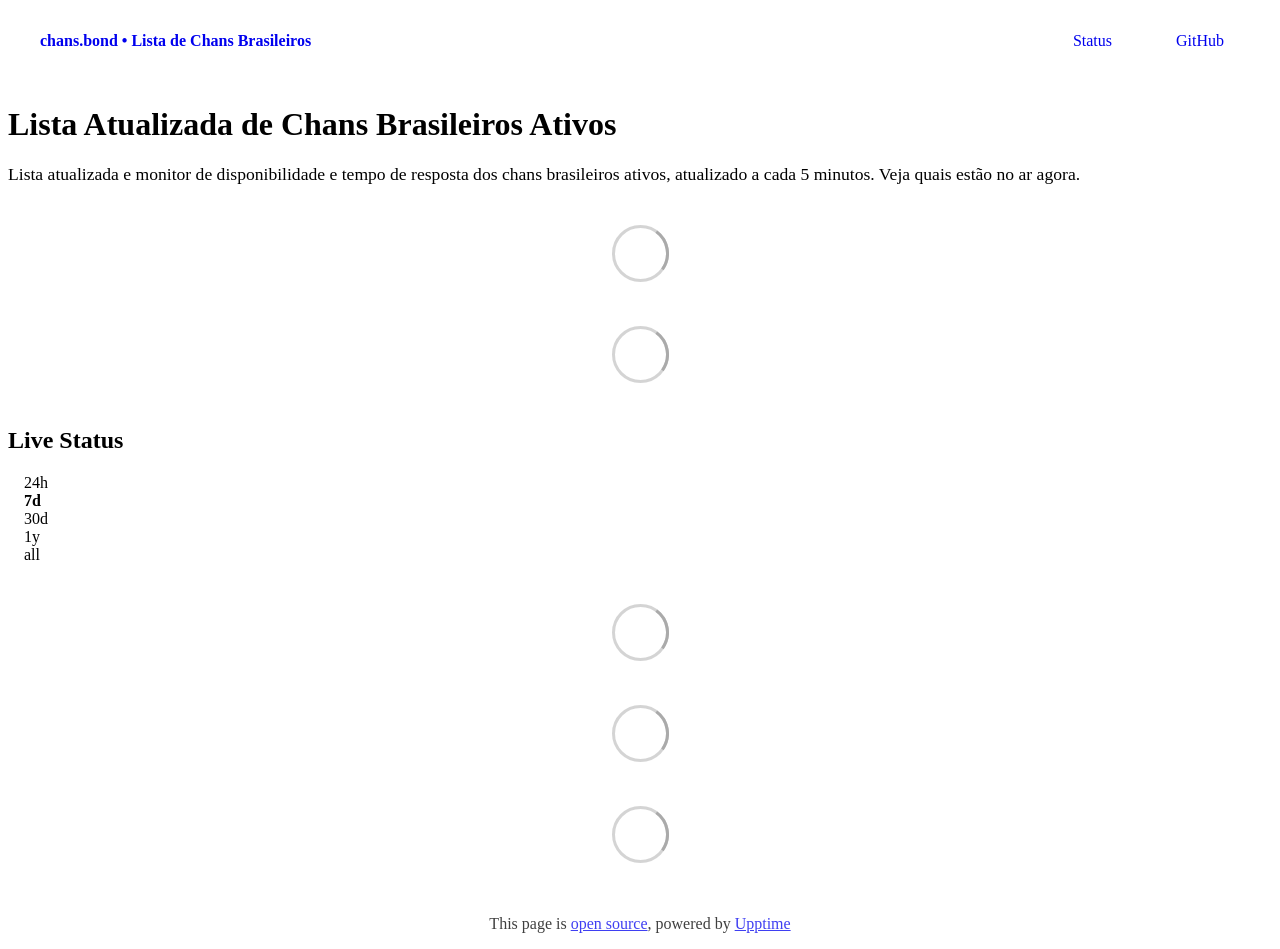
==== commit f5de68f7: "deploy: 08ae3e5b44eb3ec9c8c0b5990559bed2ad6a9b15" ====
--- a/index.html
+++ b/index.html
@@ -1,4 +1,4 @@
-<!DOCTYPE html> <html lang=en> <head> <meta charset=utf-8> <meta content="width=device-width,initial-scale=1" name=viewport> <meta content=#333333 name=theme-color> <base href=/ > <link href=manifest.json rel=manifest crossorigin=use-credentials> <script>__SAPPER__={baseUrl:"",preloaded:[void 0,{}]};if('serviceWorker' in navigator)navigator.serviceWorker.register('/service-worker.js');(function(){try{eval("async function x(){}");var main="/client/client.5208bf7e.js"}catch(e){main="/client/legacy/client.f43ec538.js"};var s=document.createElement("script");try{new Function("if(0)import('')")();s.src=main;s.type="module";s.crossOrigin="use-credentials";}catch(e){s.src="/client/shimport@2.0.5.js";s.setAttribute("data-main",main);}document.head.appendChild(s);}());</script> <link href=client/client-31a52aa5.css rel=stylesheet><link href=client/createOctokit-a85f76c7.css rel=stylesheet><link href=client/index-b0b6455a.css rel=stylesheet> <title>chans.bond • Lista de Chans Brasileiros</title><link href=https://chans.bond/musgo-ipe-rio.css rel=stylesheet><link href=https://chans.bond/global.css rel=stylesheet><link href=https://chans.bond/favicon.svg rel=icon type=image/svg><link href=https://chans.bond/favicon.ico rel=icon type=image/png><meta content="Lista atualizada de chans brasileiros ativos: veja quais estão no ar, tempo de resposta e histórico de quedas em tempo real." name=description><meta content="chans.bond • Lista Atualizada de Chans Brasileiros Ativos" name=og:title><meta content="Lista atualizada de chans brasileiros ativos, atualizada a cada 5 minutos. Veja quais estão no ar agora." name=og:description><meta content=website name=og:type><meta content=https://chans.bond/ name=og:url><meta content=https://chans.bond/og-image.jpg name=og:image><meta content=summary_large_image name=twitter:card> <link href=/client/client.5208bf7e.js rel=modulepreload as=script crossorigin=use-credentials><link href=/client/client-31a52aa5.css rel=preload as=style><link href=/client/index.b6e56a07.js rel=modulepreload as=script crossorigin=use-credentials><link href=/client/createOctokit.ac9b2573.js rel=modulepreload as=script crossorigin=use-credentials><link href=/client/inject_styles.803b7e80.js rel=modulepreload as=script crossorigin=use-credentials><link href=/client/createOctokit-a85f76c7.css rel=preload as=style><link href=/client/index-b0b6455a.css rel=preload as=style></head> <body> <div id=sapper> <nav class=svelte-a08hsz><div class="svelte-a08hsz container"><div><a href=https://chans.bond class="svelte-a08hsz logo"><img alt="" class=svelte-a08hsz src=https://chans.bond/favicon.svg> <div>chans.bond • Lista de Chans Brasileiros</div></a></div> <ul class=svelte-a08hsz><li><a href=/ class=svelte-a08hsz target=_self aria-current=page>Status</a> <li><a href=https://github.com/chans-bond/chans.bond class=svelte-a08hsz target=_self>GitHub</a> </li> </ul></div> </nav> <main class=container> <header class=svelte-ngkazm><h1>Lista Atualizada de Chans Brasileiros Ativos</h1> <p class="svelte-ngkazm lead">Lista atualizada e monitor de disponibilidade e tempo de resposta dos chans brasileiros ativos, atualizado a cada 5 minutos. Veja quais estão no ar agora.</header> <section class=svelte-8lnl4f><div class="svelte-68jxue loading"><svg class=svelte-68jxue height=38 stroke=#aaa width=38 xmlns=http://www.w3.org/2000/svg><g fill=none fill-rule=evenodd><g stroke-width=2 transform="translate(1 1)"><circle cx=18 cy=18 r=18 stroke-opacity=.5></circle><path d="M36 18c0-9.94-8.06-18-18-18"><animateTransform attributeName=transform dur=1s from="0 18 18" repeatCount=indefinite to="360 18 18" type=rotate></animateTransform></path></g></g></svg></div> </section> <section class=svelte-8lnl4f><div class="svelte-68jxue loading"><svg class=svelte-68jxue height=38 stroke=#aaa width=38 xmlns=http://www.w3.org/2000/svg><g fill=none fill-rule=evenodd><g stroke-width=2 transform="translate(1 1)"><circle cx=18 cy=18 r=18 stroke-opacity=.5></circle><path d="M36 18c0-9.94-8.06-18-18-18"><animateTransform attributeName=transform dur=1s from="0 18 18" repeatCount=indefinite to="360 18 18" type=rotate></animateTransform></path></g></g></svg></div> </section> <div class="svelte-fqsq6s f changed"><h2>Live Status</h2> <form class="svelte-fqsq6s f r"><div><input class=svelte-fqsq6s id=data_day name=d type=radio value=day><label class=svelte-fqsq6s for=data_day>24h</label></div> <div><input class=svelte-fqsq6s id=data_week name=d type=radio value=week checked><label class=svelte-fqsq6s for=data_week>7d</label></div> <div><input class=svelte-fqsq6s id=data_month name=d type=radio value=month><label class=svelte-fqsq6s for=data_month>30d</label></div> <div><input class=svelte-fqsq6s id=data_year name=d type=radio value=year><label class=svelte-fqsq6s for=data_year>1y</label></div> <div><input class=svelte-fqsq6s id=data_all name=d type=radio value=all><label class=svelte-fqsq6s for=data_all>all</label></div></form></div> <section class="svelte-fqsq6s live-status"><div class="svelte-68jxue loading"><svg class=svelte-68jxue height=38 stroke=#aaa width=38 xmlns=http://www.w3.org/2000/svg><g fill=none fill-rule=evenodd><g stroke-width=2 transform="translate(1 1)"><circle cx=18 cy=18 r=18 stroke-opacity=.5></circle><path d="M36 18c0-9.94-8.06-18-18-18"><animateTransform attributeName=transform dur=1s from="0 18 18" repeatCount=indefinite to="360 18 18" type=rotate></animateTransform></path></g></g></svg></div> </section> <section><div class="svelte-68jxue loading"><svg class=svelte-68jxue height=38 stroke=#aaa width=38 xmlns=http://www.w3.org/2000/svg><g fill=none fill-rule=evenodd><g stroke-width=2 transform="translate(1 1)"><circle cx=18 cy=18 r=18 stroke-opacity=.5></circle><path d="M36 18c0-9.94-8.06-18-18-18"><animateTransform attributeName=transform dur=1s from="0 18 18" repeatCount=indefinite to="360 18 18" type=rotate></animateTransform></path></g></g></svg></div> </section> <section><div class="svelte-68jxue loading"><svg class=svelte-68jxue height=38 stroke=#aaa width=38 xmlns=http://www.w3.org/2000/svg><g fill=none fill-rule=evenodd><g stroke-width=2 transform="translate(1 1)"><circle cx=18 cy=18 r=18 stroke-opacity=.5></circle><path d="M36 18c0-9.94-8.06-18-18-18"><animateTransform attributeName=transform dur=1s from="0 18 18" repeatCount=indefinite to="360 18 18" type=rotate></animateTransform></path></g></g></svg></div></section></main> <footer class=svelte-jbr799><p>This page is <a href=https://github.com/chans-bond/chans.bond>open source</a>, powered by <a href=https://upptime.js.org>Upptime</a></p> </footer></div> <script> try {
+<!DOCTYPE html> <html lang=en> <head> <meta charset=utf-8> <meta content="width=device-width,initial-scale=1" name=viewport> <meta content=#333333 name=theme-color> <base href=/ > <link href=manifest.json rel=manifest crossorigin=use-credentials> <script>__SAPPER__={baseUrl:"",preloaded:[void 0,{}]};if('serviceWorker' in navigator)navigator.serviceWorker.register('/service-worker.js');(function(){try{eval("async function x(){}");var main="/client/client.5c2cacd8.js"}catch(e){main="/client/legacy/client.d2d77401.js"};var s=document.createElement("script");try{new Function("if(0)import('')")();s.src=main;s.type="module";s.crossOrigin="use-credentials";}catch(e){s.src="/client/shimport@2.0.5.js";s.setAttribute("data-main",main);}document.head.appendChild(s);}());</script> <link href=client/client-31a52aa5.css rel=stylesheet><link href=client/createOctokit-a85f76c7.css rel=stylesheet><link href=client/index-b0b6455a.css rel=stylesheet> <title>chans.bond • Lista de Chans Brasileiros</title><link href=https://chans.bond/musgo-ipe-rio.css rel=stylesheet><link href=https://chans.bond/global.css rel=stylesheet><link href=https://chans.bond/favicon.svg rel=icon type=image/svg><link href=https://chans.bond/favicon.ico rel=icon type=image/png><meta content="Lista atualizada de chans brasileiros ativos: veja quais estão no ar, tempo de resposta e histórico de quedas em tempo real." name=description><meta content="chans.bond • Lista Atualizada de Chans Brasileiros Ativos" name=og:title><meta content="Lista atualizada de chans brasileiros ativos, atualizada a cada 5 minutos. Veja quais estão no ar agora." name=og:description><meta content=website name=og:type><meta content=https://chans.bond/ name=og:url><meta content=https://chans.bond/og-image.jpg name=og:image><meta content=summary_large_image name=twitter:card> <link href=/client/client.5c2cacd8.js rel=modulepreload as=script crossorigin=use-credentials><link href=/client/client-31a52aa5.css rel=preload as=style><link href=/client/index.1d8483e3.js rel=modulepreload as=script crossorigin=use-credentials><link href=/client/createOctokit.3b3ddd85.js rel=modulepreload as=script crossorigin=use-credentials><link href=/client/inject_styles.803b7e80.js rel=modulepreload as=script crossorigin=use-credentials><link href=/client/createOctokit-a85f76c7.css rel=preload as=style><link href=/client/index-b0b6455a.css rel=preload as=style></head> <body> <div id=sapper> <nav class=svelte-a08hsz><div class="svelte-a08hsz container"><div><a href=https://chans.bond class="svelte-a08hsz logo"><img alt="" class=svelte-a08hsz src=https://chans.bond/favicon.svg> <div>chans.bond • Lista de Chans Brasileiros</div></a></div> <ul class=svelte-a08hsz><li><a href=/ class=svelte-a08hsz target=_self aria-current=page>Status</a> <li><a href=https://github.com/chans-bond/chans.bond class=svelte-a08hsz target=_self>GitHub</a> </li> </ul></div> </nav> <main class=container> <header class=svelte-ngkazm><h1>Lista Atualizada de Chans Brasileiros Ativos</h1> <p class="svelte-ngkazm lead">Lista atualizada e monitor de disponibilidade e tempo de resposta dos chans brasileiros ativos, atualizado a cada 5 minutos. Veja quais estão no ar agora.</header> <section class=svelte-8lnl4f><div class="svelte-68jxue loading"><svg class=svelte-68jxue height=38 stroke=#aaa width=38 xmlns=http://www.w3.org/2000/svg><g fill=none fill-rule=evenodd><g stroke-width=2 transform="translate(1 1)"><circle cx=18 cy=18 r=18 stroke-opacity=.5></circle><path d="M36 18c0-9.94-8.06-18-18-18"><animateTransform attributeName=transform dur=1s from="0 18 18" repeatCount=indefinite to="360 18 18" type=rotate></animateTransform></path></g></g></svg></div> </section> <section class=svelte-8lnl4f><div class="svelte-68jxue loading"><svg class=svelte-68jxue height=38 stroke=#aaa width=38 xmlns=http://www.w3.org/2000/svg><g fill=none fill-rule=evenodd><g stroke-width=2 transform="translate(1 1)"><circle cx=18 cy=18 r=18 stroke-opacity=.5></circle><path d="M36 18c0-9.94-8.06-18-18-18"><animateTransform attributeName=transform dur=1s from="0 18 18" repeatCount=indefinite to="360 18 18" type=rotate></animateTransform></path></g></g></svg></div> </section> <div class="svelte-fqsq6s f changed"><h2>Live Status</h2> <form class="svelte-fqsq6s f r"><div><input class=svelte-fqsq6s id=data_day name=d type=radio value=day><label class=svelte-fqsq6s for=data_day>24h</label></div> <div><input class=svelte-fqsq6s id=data_week name=d type=radio value=week checked><label class=svelte-fqsq6s for=data_week>7d</label></div> <div><input class=svelte-fqsq6s id=data_month name=d type=radio value=month><label class=svelte-fqsq6s for=data_month>30d</label></div> <div><input class=svelte-fqsq6s id=data_year name=d type=radio value=year><label class=svelte-fqsq6s for=data_year>1y</label></div> <div><input class=svelte-fqsq6s id=data_all name=d type=radio value=all><label class=svelte-fqsq6s for=data_all>all</label></div></form></div> <section class="svelte-fqsq6s live-status"><div class="svelte-68jxue loading"><svg class=svelte-68jxue height=38 stroke=#aaa width=38 xmlns=http://www.w3.org/2000/svg><g fill=none fill-rule=evenodd><g stroke-width=2 transform="translate(1 1)"><circle cx=18 cy=18 r=18 stroke-opacity=.5></circle><path d="M36 18c0-9.94-8.06-18-18-18"><animateTransform attributeName=transform dur=1s from="0 18 18" repeatCount=indefinite to="360 18 18" type=rotate></animateTransform></path></g></g></svg></div> </section> <section><div class="svelte-68jxue loading"><svg class=svelte-68jxue height=38 stroke=#aaa width=38 xmlns=http://www.w3.org/2000/svg><g fill=none fill-rule=evenodd><g stroke-width=2 transform="translate(1 1)"><circle cx=18 cy=18 r=18 stroke-opacity=.5></circle><path d="M36 18c0-9.94-8.06-18-18-18"><animateTransform attributeName=transform dur=1s from="0 18 18" repeatCount=indefinite to="360 18 18" type=rotate></animateTransform></path></g></g></svg></div> </section> <section><div class="svelte-68jxue loading"><svg class=svelte-68jxue height=38 stroke=#aaa width=38 xmlns=http://www.w3.org/2000/svg><g fill=none fill-rule=evenodd><g stroke-width=2 transform="translate(1 1)"><circle cx=18 cy=18 r=18 stroke-opacity=.5></circle><path d="M36 18c0-9.94-8.06-18-18-18"><animateTransform attributeName=transform dur=1s from="0 18 18" repeatCount=indefinite to="360 18 18" type=rotate></animateTransform></path></g></g></svg></div></section></main> <footer class=svelte-jbr799><p>This page is <a href=https://github.com/chans-bond/chans.bond>open source</a>, powered by <a href=https://upptime.js.org>Upptime</a></p> </footer></div> <script> try {
         if (typeof window !== "undefined" && window.navigator && navigator.serviceWorker) {
           navigator.serviceWorker.getRegistrations().then(function (registrations) {
             for (let registration of registrations) {
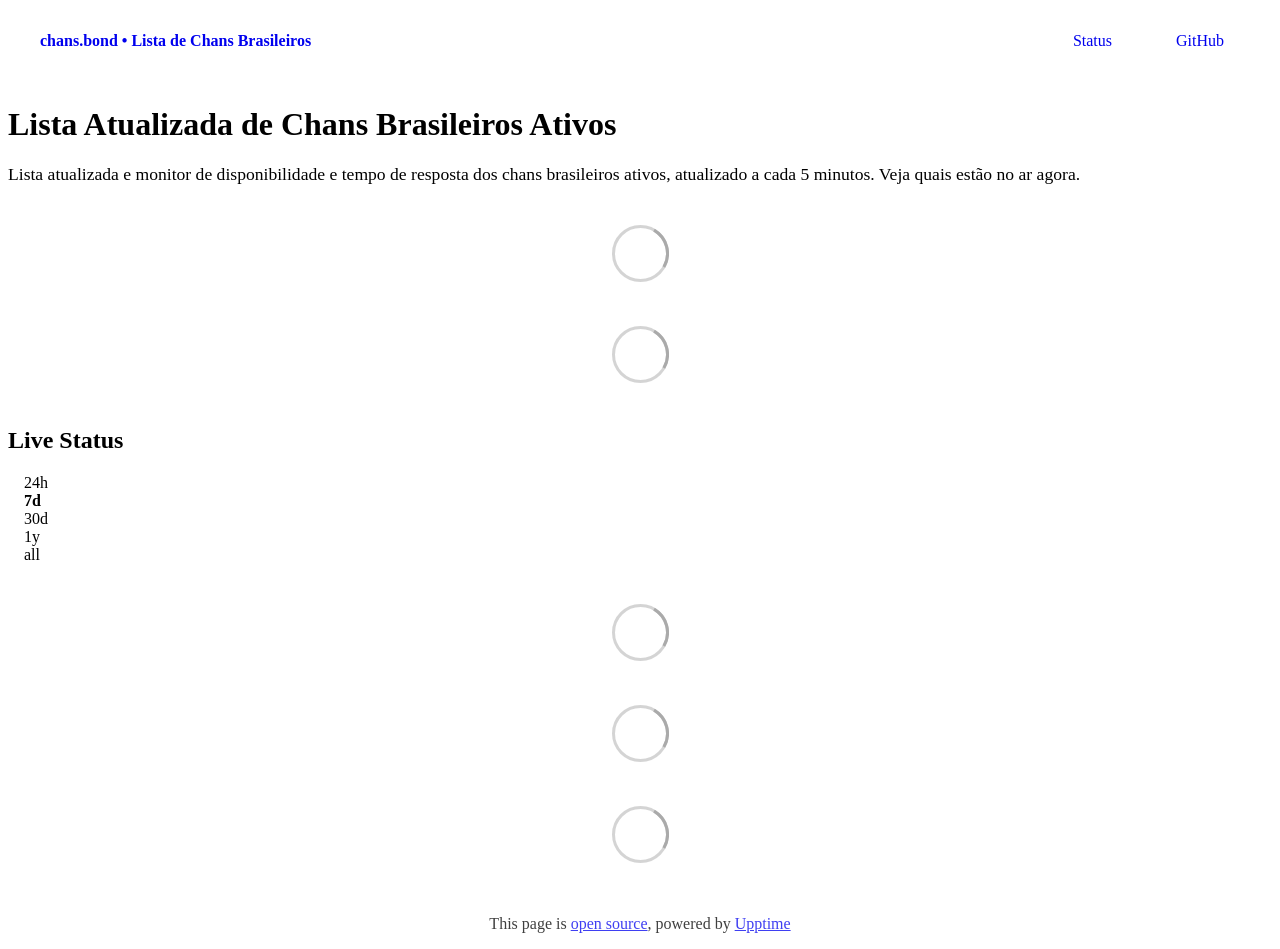
==== commit b35f5e29: "deploy: 1af119fbc26625fc06085ace882bc9052a0c0657" ====
--- a/index.html
+++ b/index.html
@@ -1,4 +1,4 @@
-<!DOCTYPE html> <html lang=en> <head> <meta charset=utf-8> <meta content="width=device-width,initial-scale=1" name=viewport> <meta content=#333333 name=theme-color> <base href=/ > <link href=manifest.json rel=manifest crossorigin=use-credentials> <script>__SAPPER__={baseUrl:"",preloaded:[void 0,{}]};if('serviceWorker' in navigator)navigator.serviceWorker.register('/service-worker.js');(function(){try{eval("async function x(){}");var main="/client/client.5c2cacd8.js"}catch(e){main="/client/legacy/client.d2d77401.js"};var s=document.createElement("script");try{new Function("if(0)import('')")();s.src=main;s.type="module";s.crossOrigin="use-credentials";}catch(e){s.src="/client/shimport@2.0.5.js";s.setAttribute("data-main",main);}document.head.appendChild(s);}());</script> <link href=client/client-31a52aa5.css rel=stylesheet><link href=client/createOctokit-a85f76c7.css rel=stylesheet><link href=client/index-b0b6455a.css rel=stylesheet> <title>chans.bond • Lista de Chans Brasileiros</title><link href=https://chans.bond/musgo-ipe-rio.css rel=stylesheet><link href=https://chans.bond/global.css rel=stylesheet><link href=https://chans.bond/favicon.svg rel=icon type=image/svg><link href=https://chans.bond/favicon.ico rel=icon type=image/png><meta content="Lista atualizada de chans brasileiros ativos: veja quais estão no ar, tempo de resposta e histórico de quedas em tempo real." name=description><meta content="chans.bond • Lista Atualizada de Chans Brasileiros Ativos" name=og:title><meta content="Lista atualizada de chans brasileiros ativos, atualizada a cada 5 minutos. Veja quais estão no ar agora." name=og:description><meta content=website name=og:type><meta content=https://chans.bond/ name=og:url><meta content=https://chans.bond/og-image.jpg name=og:image><meta content=summary_large_image name=twitter:card> <link href=/client/client.5c2cacd8.js rel=modulepreload as=script crossorigin=use-credentials><link href=/client/client-31a52aa5.css rel=preload as=style><link href=/client/index.1d8483e3.js rel=modulepreload as=script crossorigin=use-credentials><link href=/client/createOctokit.3b3ddd85.js rel=modulepreload as=script crossorigin=use-credentials><link href=/client/inject_styles.803b7e80.js rel=modulepreload as=script crossorigin=use-credentials><link href=/client/createOctokit-a85f76c7.css rel=preload as=style><link href=/client/index-b0b6455a.css rel=preload as=style></head> <body> <div id=sapper> <nav class=svelte-a08hsz><div class="svelte-a08hsz container"><div><a href=https://chans.bond class="svelte-a08hsz logo"><img alt="" class=svelte-a08hsz src=https://chans.bond/favicon.svg> <div>chans.bond • Lista de Chans Brasileiros</div></a></div> <ul class=svelte-a08hsz><li><a href=/ class=svelte-a08hsz target=_self aria-current=page>Status</a> <li><a href=https://github.com/chans-bond/chans.bond class=svelte-a08hsz target=_self>GitHub</a> </li> </ul></div> </nav> <main class=container> <header class=svelte-ngkazm><h1>Lista Atualizada de Chans Brasileiros Ativos</h1> <p class="svelte-ngkazm lead">Lista atualizada e monitor de disponibilidade e tempo de resposta dos chans brasileiros ativos, atualizado a cada 5 minutos. Veja quais estão no ar agora.</header> <section class=svelte-8lnl4f><div class="svelte-68jxue loading"><svg class=svelte-68jxue height=38 stroke=#aaa width=38 xmlns=http://www.w3.org/2000/svg><g fill=none fill-rule=evenodd><g stroke-width=2 transform="translate(1 1)"><circle cx=18 cy=18 r=18 stroke-opacity=.5></circle><path d="M36 18c0-9.94-8.06-18-18-18"><animateTransform attributeName=transform dur=1s from="0 18 18" repeatCount=indefinite to="360 18 18" type=rotate></animateTransform></path></g></g></svg></div> </section> <section class=svelte-8lnl4f><div class="svelte-68jxue loading"><svg class=svelte-68jxue height=38 stroke=#aaa width=38 xmlns=http://www.w3.org/2000/svg><g fill=none fill-rule=evenodd><g stroke-width=2 transform="translate(1 1)"><circle cx=18 cy=18 r=18 stroke-opacity=.5></circle><path d="M36 18c0-9.94-8.06-18-18-18"><animateTransform attributeName=transform dur=1s from="0 18 18" repeatCount=indefinite to="360 18 18" type=rotate></animateTransform></path></g></g></svg></div> </section> <div class="svelte-fqsq6s f changed"><h2>Live Status</h2> <form class="svelte-fqsq6s f r"><div><input class=svelte-fqsq6s id=data_day name=d type=radio value=day><label class=svelte-fqsq6s for=data_day>24h</label></div> <div><input class=svelte-fqsq6s id=data_week name=d type=radio value=week checked><label class=svelte-fqsq6s for=data_week>7d</label></div> <div><input class=svelte-fqsq6s id=data_month name=d type=radio value=month><label class=svelte-fqsq6s for=data_month>30d</label></div> <div><input class=svelte-fqsq6s id=data_year name=d type=radio value=year><label class=svelte-fqsq6s for=data_year>1y</label></div> <div><input class=svelte-fqsq6s id=data_all name=d type=radio value=all><label class=svelte-fqsq6s for=data_all>all</label></div></form></div> <section class="svelte-fqsq6s live-status"><div class="svelte-68jxue loading"><svg class=svelte-68jxue height=38 stroke=#aaa width=38 xmlns=http://www.w3.org/2000/svg><g fill=none fill-rule=evenodd><g stroke-width=2 transform="translate(1 1)"><circle cx=18 cy=18 r=18 stroke-opacity=.5></circle><path d="M36 18c0-9.94-8.06-18-18-18"><animateTransform attributeName=transform dur=1s from="0 18 18" repeatCount=indefinite to="360 18 18" type=rotate></animateTransform></path></g></g></svg></div> </section> <section><div class="svelte-68jxue loading"><svg class=svelte-68jxue height=38 stroke=#aaa width=38 xmlns=http://www.w3.org/2000/svg><g fill=none fill-rule=evenodd><g stroke-width=2 transform="translate(1 1)"><circle cx=18 cy=18 r=18 stroke-opacity=.5></circle><path d="M36 18c0-9.94-8.06-18-18-18"><animateTransform attributeName=transform dur=1s from="0 18 18" repeatCount=indefinite to="360 18 18" type=rotate></animateTransform></path></g></g></svg></div> </section> <section><div class="svelte-68jxue loading"><svg class=svelte-68jxue height=38 stroke=#aaa width=38 xmlns=http://www.w3.org/2000/svg><g fill=none fill-rule=evenodd><g stroke-width=2 transform="translate(1 1)"><circle cx=18 cy=18 r=18 stroke-opacity=.5></circle><path d="M36 18c0-9.94-8.06-18-18-18"><animateTransform attributeName=transform dur=1s from="0 18 18" repeatCount=indefinite to="360 18 18" type=rotate></animateTransform></path></g></g></svg></div></section></main> <footer class=svelte-jbr799><p>This page is <a href=https://github.com/chans-bond/chans.bond>open source</a>, powered by <a href=https://upptime.js.org>Upptime</a></p> </footer></div> <script> try {
+<!DOCTYPE html> <html lang=en> <head> <meta charset=utf-8> <meta content="width=device-width,initial-scale=1" name=viewport> <meta content=#333333 name=theme-color> <base href=/ > <link href=manifest.json rel=manifest crossorigin=use-credentials> <script>__SAPPER__={baseUrl:"",preloaded:[void 0,{}]};if('serviceWorker' in navigator)navigator.serviceWorker.register('/service-worker.js');(function(){try{eval("async function x(){}");var main="/client/client.b2de8d94.js"}catch(e){main="/client/legacy/client.bb8550aa.js"};var s=document.createElement("script");try{new Function("if(0)import('')")();s.src=main;s.type="module";s.crossOrigin="use-credentials";}catch(e){s.src="/client/shimport@2.0.5.js";s.setAttribute("data-main",main);}document.head.appendChild(s);}());</script> <link href=client/client-31a52aa5.css rel=stylesheet><link href=client/createOctokit-a85f76c7.css rel=stylesheet><link href=client/index-b0b6455a.css rel=stylesheet> <title>chans.bond • Lista de Chans Brasileiros</title><link href=https://chans.bond/musgo-ipe-rio.css rel=stylesheet><link href=https://chans.bond/global.css rel=stylesheet><link href=https://chans.bond/favicon.svg rel=icon type=image/svg><link href=https://chans.bond/favicon.ico rel=icon type=image/png><meta content="Lista atualizada de chans brasileiros ativos: veja quais estão no ar, tempo de resposta e histórico de quedas em tempo real." name=description><meta content="chans.bond • Lista Atualizada de Chans Brasileiros Ativos" name=og:title><meta content="Lista atualizada de chans brasileiros ativos, atualizada a cada 5 minutos. Veja quais estão no ar agora." name=og:description><meta content=website name=og:type><meta content=https://chans.bond/ name=og:url><meta content=https://chans.bond/og-image.jpg name=og:image><meta content=summary_large_image name=twitter:card> <link href=/client/client.b2de8d94.js rel=modulepreload as=script crossorigin=use-credentials><link href=/client/client-31a52aa5.css rel=preload as=style><link href=/client/index.ca75eede.js rel=modulepreload as=script crossorigin=use-credentials><link href=/client/createOctokit.89798e04.js rel=modulepreload as=script crossorigin=use-credentials><link href=/client/inject_styles.803b7e80.js rel=modulepreload as=script crossorigin=use-credentials><link href=/client/createOctokit-a85f76c7.css rel=preload as=style><link href=/client/index-b0b6455a.css rel=preload as=style></head> <body> <div id=sapper> <nav class=svelte-a08hsz><div class="svelte-a08hsz container"><div><a href=https://chans.bond class="svelte-a08hsz logo"><img alt="" class=svelte-a08hsz src=https://chans.bond/favicon.svg> <div>chans.bond • Lista de Chans Brasileiros</div></a></div> <ul class=svelte-a08hsz><li><a href=/ class=svelte-a08hsz target=_self aria-current=page>Status</a> <li><a href=https://github.com/chans-bond/chans.bond class=svelte-a08hsz target=_self>GitHub</a> </li> </ul></div> </nav> <main class=container> <header class=svelte-ngkazm><h1>Lista Atualizada de Chans Brasileiros Ativos</h1> <p class="svelte-ngkazm lead">Lista atualizada e monitor de disponibilidade e tempo de resposta dos chans brasileiros ativos, atualizado a cada 5 minutos. Veja quais estão no ar agora.</header> <section class=svelte-8lnl4f><div class="svelte-68jxue loading"><svg class=svelte-68jxue height=38 stroke=#aaa width=38 xmlns=http://www.w3.org/2000/svg><g fill=none fill-rule=evenodd><g stroke-width=2 transform="translate(1 1)"><circle cx=18 cy=18 r=18 stroke-opacity=.5></circle><path d="M36 18c0-9.94-8.06-18-18-18"><animateTransform attributeName=transform dur=1s from="0 18 18" repeatCount=indefinite to="360 18 18" type=rotate></animateTransform></path></g></g></svg></div> </section> <section class=svelte-8lnl4f><div class="svelte-68jxue loading"><svg class=svelte-68jxue height=38 stroke=#aaa width=38 xmlns=http://www.w3.org/2000/svg><g fill=none fill-rule=evenodd><g stroke-width=2 transform="translate(1 1)"><circle cx=18 cy=18 r=18 stroke-opacity=.5></circle><path d="M36 18c0-9.94-8.06-18-18-18"><animateTransform attributeName=transform dur=1s from="0 18 18" repeatCount=indefinite to="360 18 18" type=rotate></animateTransform></path></g></g></svg></div> </section> <div class="svelte-fqsq6s f changed"><h2>Live Status</h2> <form class="svelte-fqsq6s f r"><div><input class=svelte-fqsq6s id=data_day name=d type=radio value=day><label class=svelte-fqsq6s for=data_day>24h</label></div> <div><input class=svelte-fqsq6s id=data_week name=d type=radio value=week checked><label class=svelte-fqsq6s for=data_week>7d</label></div> <div><input class=svelte-fqsq6s id=data_month name=d type=radio value=month><label class=svelte-fqsq6s for=data_month>30d</label></div> <div><input class=svelte-fqsq6s id=data_year name=d type=radio value=year><label class=svelte-fqsq6s for=data_year>1y</label></div> <div><input class=svelte-fqsq6s id=data_all name=d type=radio value=all><label class=svelte-fqsq6s for=data_all>all</label></div></form></div> <section class="svelte-fqsq6s live-status"><div class="svelte-68jxue loading"><svg class=svelte-68jxue height=38 stroke=#aaa width=38 xmlns=http://www.w3.org/2000/svg><g fill=none fill-rule=evenodd><g stroke-width=2 transform="translate(1 1)"><circle cx=18 cy=18 r=18 stroke-opacity=.5></circle><path d="M36 18c0-9.94-8.06-18-18-18"><animateTransform attributeName=transform dur=1s from="0 18 18" repeatCount=indefinite to="360 18 18" type=rotate></animateTransform></path></g></g></svg></div> </section> <section><div class="svelte-68jxue loading"><svg class=svelte-68jxue height=38 stroke=#aaa width=38 xmlns=http://www.w3.org/2000/svg><g fill=none fill-rule=evenodd><g stroke-width=2 transform="translate(1 1)"><circle cx=18 cy=18 r=18 stroke-opacity=.5></circle><path d="M36 18c0-9.94-8.06-18-18-18"><animateTransform attributeName=transform dur=1s from="0 18 18" repeatCount=indefinite to="360 18 18" type=rotate></animateTransform></path></g></g></svg></div> </section> <section><div class="svelte-68jxue loading"><svg class=svelte-68jxue height=38 stroke=#aaa width=38 xmlns=http://www.w3.org/2000/svg><g fill=none fill-rule=evenodd><g stroke-width=2 transform="translate(1 1)"><circle cx=18 cy=18 r=18 stroke-opacity=.5></circle><path d="M36 18c0-9.94-8.06-18-18-18"><animateTransform attributeName=transform dur=1s from="0 18 18" repeatCount=indefinite to="360 18 18" type=rotate></animateTransform></path></g></g></svg></div></section></main> <footer class=svelte-jbr799><p>This page is <a href=https://github.com/chans-bond/chans.bond>open source</a>, powered by <a href=https://upptime.js.org>Upptime</a></p> </footer></div> <script> try {
         if (typeof window !== "undefined" && window.navigator && navigator.serviceWorker) {
           navigator.serviceWorker.getRegistrations().then(function (registrations) {
             for (let registration of registrations) {
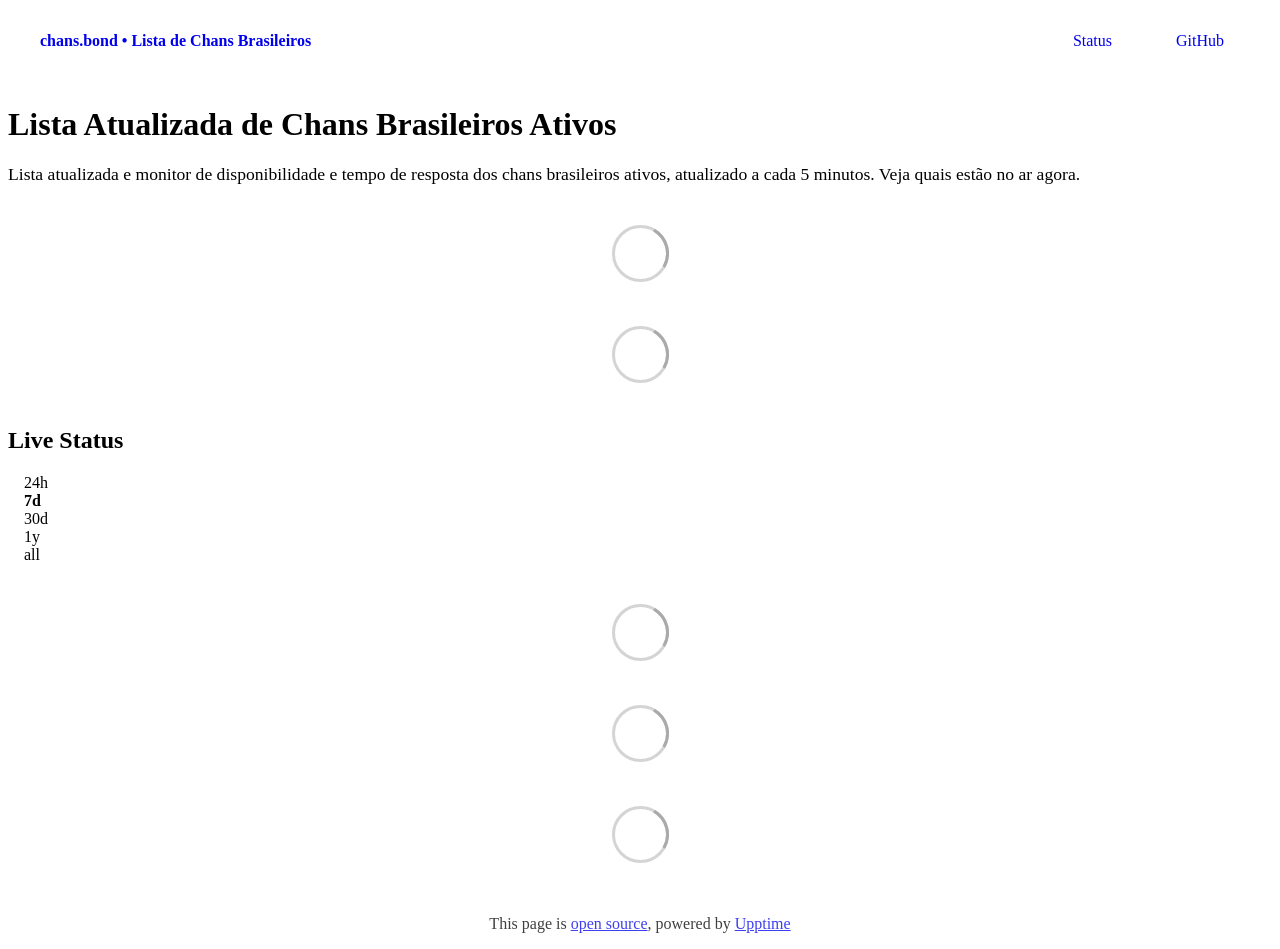
==== commit c24e2fa1: "deploy: f8199febb560c1d170cc91603b206c63bb5712e0" ====
--- a/index.html
+++ b/index.html
@@ -1,4 +1,4 @@
-<!DOCTYPE html> <html lang=en> <head> <meta charset=utf-8> <meta content="width=device-width,initial-scale=1" name=viewport> <meta content=#333333 name=theme-color> <base href=/ > <link href=manifest.json rel=manifest crossorigin=use-credentials> <script>__SAPPER__={baseUrl:"",preloaded:[void 0,{}]};if('serviceWorker' in navigator)navigator.serviceWorker.register('/service-worker.js');(function(){try{eval("async function x(){}");var main="/client/client.b2de8d94.js"}catch(e){main="/client/legacy/client.bb8550aa.js"};var s=document.createElement("script");try{new Function("if(0)import('')")();s.src=main;s.type="module";s.crossOrigin="use-credentials";}catch(e){s.src="/client/shimport@2.0.5.js";s.setAttribute("data-main",main);}document.head.appendChild(s);}());</script> <link href=client/client-31a52aa5.css rel=stylesheet><link href=client/createOctokit-a85f76c7.css rel=stylesheet><link href=client/index-b0b6455a.css rel=stylesheet> <title>chans.bond • Lista de Chans Brasileiros</title><link href=https://chans.bond/musgo-ipe-rio.css rel=stylesheet><link href=https://chans.bond/global.css rel=stylesheet><link href=https://chans.bond/favicon.svg rel=icon type=image/svg><link href=https://chans.bond/favicon.ico rel=icon type=image/png><meta content="Lista atualizada de chans brasileiros ativos: veja quais estão no ar, tempo de resposta e histórico de quedas em tempo real." name=description><meta content="chans.bond • Lista Atualizada de Chans Brasileiros Ativos" name=og:title><meta content="Lista atualizada de chans brasileiros ativos, atualizada a cada 5 minutos. Veja quais estão no ar agora." name=og:description><meta content=website name=og:type><meta content=https://chans.bond/ name=og:url><meta content=https://chans.bond/og-image.jpg name=og:image><meta content=summary_large_image name=twitter:card> <link href=/client/client.b2de8d94.js rel=modulepreload as=script crossorigin=use-credentials><link href=/client/client-31a52aa5.css rel=preload as=style><link href=/client/index.ca75eede.js rel=modulepreload as=script crossorigin=use-credentials><link href=/client/createOctokit.89798e04.js rel=modulepreload as=script crossorigin=use-credentials><link href=/client/inject_styles.803b7e80.js rel=modulepreload as=script crossorigin=use-credentials><link href=/client/createOctokit-a85f76c7.css rel=preload as=style><link href=/client/index-b0b6455a.css rel=preload as=style></head> <body> <div id=sapper> <nav class=svelte-a08hsz><div class="svelte-a08hsz container"><div><a href=https://chans.bond class="svelte-a08hsz logo"><img alt="" class=svelte-a08hsz src=https://chans.bond/favicon.svg> <div>chans.bond • Lista de Chans Brasileiros</div></a></div> <ul class=svelte-a08hsz><li><a href=/ class=svelte-a08hsz target=_self aria-current=page>Status</a> <li><a href=https://github.com/chans-bond/chans.bond class=svelte-a08hsz target=_self>GitHub</a> </li> </ul></div> </nav> <main class=container> <header class=svelte-ngkazm><h1>Lista Atualizada de Chans Brasileiros Ativos</h1> <p class="svelte-ngkazm lead">Lista atualizada e monitor de disponibilidade e tempo de resposta dos chans brasileiros ativos, atualizado a cada 5 minutos. Veja quais estão no ar agora.</header> <section class=svelte-8lnl4f><div class="svelte-68jxue loading"><svg class=svelte-68jxue height=38 stroke=#aaa width=38 xmlns=http://www.w3.org/2000/svg><g fill=none fill-rule=evenodd><g stroke-width=2 transform="translate(1 1)"><circle cx=18 cy=18 r=18 stroke-opacity=.5></circle><path d="M36 18c0-9.94-8.06-18-18-18"><animateTransform attributeName=transform dur=1s from="0 18 18" repeatCount=indefinite to="360 18 18" type=rotate></animateTransform></path></g></g></svg></div> </section> <section class=svelte-8lnl4f><div class="svelte-68jxue loading"><svg class=svelte-68jxue height=38 stroke=#aaa width=38 xmlns=http://www.w3.org/2000/svg><g fill=none fill-rule=evenodd><g stroke-width=2 transform="translate(1 1)"><circle cx=18 cy=18 r=18 stroke-opacity=.5></circle><path d="M36 18c0-9.94-8.06-18-18-18"><animateTransform attributeName=transform dur=1s from="0 18 18" repeatCount=indefinite to="360 18 18" type=rotate></animateTransform></path></g></g></svg></div> </section> <div class="svelte-fqsq6s f changed"><h2>Live Status</h2> <form class="svelte-fqsq6s f r"><div><input class=svelte-fqsq6s id=data_day name=d type=radio value=day><label class=svelte-fqsq6s for=data_day>24h</label></div> <div><input class=svelte-fqsq6s id=data_week name=d type=radio value=week checked><label class=svelte-fqsq6s for=data_week>7d</label></div> <div><input class=svelte-fqsq6s id=data_month name=d type=radio value=month><label class=svelte-fqsq6s for=data_month>30d</label></div> <div><input class=svelte-fqsq6s id=data_year name=d type=radio value=year><label class=svelte-fqsq6s for=data_year>1y</label></div> <div><input class=svelte-fqsq6s id=data_all name=d type=radio value=all><label class=svelte-fqsq6s for=data_all>all</label></div></form></div> <section class="svelte-fqsq6s live-status"><div class="svelte-68jxue loading"><svg class=svelte-68jxue height=38 stroke=#aaa width=38 xmlns=http://www.w3.org/2000/svg><g fill=none fill-rule=evenodd><g stroke-width=2 transform="translate(1 1)"><circle cx=18 cy=18 r=18 stroke-opacity=.5></circle><path d="M36 18c0-9.94-8.06-18-18-18"><animateTransform attributeName=transform dur=1s from="0 18 18" repeatCount=indefinite to="360 18 18" type=rotate></animateTransform></path></g></g></svg></div> </section> <section><div class="svelte-68jxue loading"><svg class=svelte-68jxue height=38 stroke=#aaa width=38 xmlns=http://www.w3.org/2000/svg><g fill=none fill-rule=evenodd><g stroke-width=2 transform="translate(1 1)"><circle cx=18 cy=18 r=18 stroke-opacity=.5></circle><path d="M36 18c0-9.94-8.06-18-18-18"><animateTransform attributeName=transform dur=1s from="0 18 18" repeatCount=indefinite to="360 18 18" type=rotate></animateTransform></path></g></g></svg></div> </section> <section><div class="svelte-68jxue loading"><svg class=svelte-68jxue height=38 stroke=#aaa width=38 xmlns=http://www.w3.org/2000/svg><g fill=none fill-rule=evenodd><g stroke-width=2 transform="translate(1 1)"><circle cx=18 cy=18 r=18 stroke-opacity=.5></circle><path d="M36 18c0-9.94-8.06-18-18-18"><animateTransform attributeName=transform dur=1s from="0 18 18" repeatCount=indefinite to="360 18 18" type=rotate></animateTransform></path></g></g></svg></div></section></main> <footer class=svelte-jbr799><p>This page is <a href=https://github.com/chans-bond/chans.bond>open source</a>, powered by <a href=https://upptime.js.org>Upptime</a></p> </footer></div> <script> try {
+<!DOCTYPE html> <html lang=en> <head> <meta charset=utf-8> <meta content="width=device-width,initial-scale=1" name=viewport> <meta content=#333333 name=theme-color> <base href=/ > <link href=manifest.json rel=manifest crossorigin=use-credentials> <script>__SAPPER__={baseUrl:"",preloaded:[void 0,{}]};if('serviceWorker' in navigator)navigator.serviceWorker.register('/service-worker.js');(function(){try{eval("async function x(){}");var main="/client/client.463b446c.js"}catch(e){main="/client/legacy/client.9c3dcafd.js"};var s=document.createElement("script");try{new Function("if(0)import('')")();s.src=main;s.type="module";s.crossOrigin="use-credentials";}catch(e){s.src="/client/shimport@2.0.5.js";s.setAttribute("data-main",main);}document.head.appendChild(s);}());</script> <link href=client/client-31a52aa5.css rel=stylesheet><link href=client/createOctokit-a85f76c7.css rel=stylesheet><link href=client/index-b0b6455a.css rel=stylesheet> <title>chans.bond • Lista de Chans Brasileiros</title><link href=https://chans.bond/musgo-ipe-rio.css rel=stylesheet><link href=https://chans.bond/global.css rel=stylesheet><link href=https://chans.bond/favicon.svg rel=icon type=image/svg><link href=https://chans.bond/favicon.ico rel=icon type=image/png><meta content="Lista atualizada de chans brasileiros ativos: veja quais estão no ar, tempo de resposta e histórico de quedas em tempo real." name=description><meta content="chans.bond • Lista Atualizada de Chans Brasileiros Ativos" name=og:title><meta content="Lista atualizada de chans brasileiros ativos, atualizada a cada 5 minutos. Veja quais estão no ar agora." name=og:description><meta content=website name=og:type><meta content=https://chans.bond/ name=og:url><meta content=https://chans.bond/og-image.jpg name=og:image><meta content=summary_large_image name=twitter:card> <link href=/client/client.463b446c.js rel=modulepreload as=script crossorigin=use-credentials><link href=/client/client-31a52aa5.css rel=preload as=style><link href=/client/index.d9451278.js rel=modulepreload as=script crossorigin=use-credentials><link href=/client/createOctokit.685573cf.js rel=modulepreload as=script crossorigin=use-credentials><link href=/client/inject_styles.803b7e80.js rel=modulepreload as=script crossorigin=use-credentials><link href=/client/createOctokit-a85f76c7.css rel=preload as=style><link href=/client/index-b0b6455a.css rel=preload as=style></head> <body> <div id=sapper> <nav class=svelte-a08hsz><div class="svelte-a08hsz container"><div><a href=https://chans.bond class="svelte-a08hsz logo"><img alt="" class=svelte-a08hsz src=https://chans.bond/favicon.svg> <div>chans.bond • Lista de Chans Brasileiros</div></a></div> <ul class=svelte-a08hsz><li><a href=/ class=svelte-a08hsz target=_self aria-current=page>Status</a> <li><a href=https://github.com/chans-bond/chans.bond class=svelte-a08hsz target=_self>GitHub</a> </li> </ul></div> </nav> <main class=container> <header class=svelte-ngkazm><h1>Lista Atualizada de Chans Brasileiros Ativos</h1> <p class="svelte-ngkazm lead">Lista atualizada e monitor de disponibilidade e tempo de resposta dos chans brasileiros ativos, atualizado a cada 5 minutos. Veja quais estão no ar agora.</header> <section class=svelte-8lnl4f><div class="svelte-68jxue loading"><svg class=svelte-68jxue height=38 stroke=#aaa width=38 xmlns=http://www.w3.org/2000/svg><g fill=none fill-rule=evenodd><g stroke-width=2 transform="translate(1 1)"><circle cx=18 cy=18 r=18 stroke-opacity=.5></circle><path d="M36 18c0-9.94-8.06-18-18-18"><animateTransform attributeName=transform dur=1s from="0 18 18" repeatCount=indefinite to="360 18 18" type=rotate></animateTransform></path></g></g></svg></div> </section> <section class=svelte-8lnl4f><div class="svelte-68jxue loading"><svg class=svelte-68jxue height=38 stroke=#aaa width=38 xmlns=http://www.w3.org/2000/svg><g fill=none fill-rule=evenodd><g stroke-width=2 transform="translate(1 1)"><circle cx=18 cy=18 r=18 stroke-opacity=.5></circle><path d="M36 18c0-9.94-8.06-18-18-18"><animateTransform attributeName=transform dur=1s from="0 18 18" repeatCount=indefinite to="360 18 18" type=rotate></animateTransform></path></g></g></svg></div> </section> <div class="svelte-fqsq6s f changed"><h2>Live Status</h2> <form class="svelte-fqsq6s f r"><div><input class=svelte-fqsq6s id=data_day name=d type=radio value=day><label class=svelte-fqsq6s for=data_day>24h</label></div> <div><input class=svelte-fqsq6s id=data_week name=d type=radio value=week checked><label class=svelte-fqsq6s for=data_week>7d</label></div> <div><input class=svelte-fqsq6s id=data_month name=d type=radio value=month><label class=svelte-fqsq6s for=data_month>30d</label></div> <div><input class=svelte-fqsq6s id=data_year name=d type=radio value=year><label class=svelte-fqsq6s for=data_year>1y</label></div> <div><input class=svelte-fqsq6s id=data_all name=d type=radio value=all><label class=svelte-fqsq6s for=data_all>all</label></div></form></div> <section class="svelte-fqsq6s live-status"><div class="svelte-68jxue loading"><svg class=svelte-68jxue height=38 stroke=#aaa width=38 xmlns=http://www.w3.org/2000/svg><g fill=none fill-rule=evenodd><g stroke-width=2 transform="translate(1 1)"><circle cx=18 cy=18 r=18 stroke-opacity=.5></circle><path d="M36 18c0-9.94-8.06-18-18-18"><animateTransform attributeName=transform dur=1s from="0 18 18" repeatCount=indefinite to="360 18 18" type=rotate></animateTransform></path></g></g></svg></div> </section> <section><div class="svelte-68jxue loading"><svg class=svelte-68jxue height=38 stroke=#aaa width=38 xmlns=http://www.w3.org/2000/svg><g fill=none fill-rule=evenodd><g stroke-width=2 transform="translate(1 1)"><circle cx=18 cy=18 r=18 stroke-opacity=.5></circle><path d="M36 18c0-9.94-8.06-18-18-18"><animateTransform attributeName=transform dur=1s from="0 18 18" repeatCount=indefinite to="360 18 18" type=rotate></animateTransform></path></g></g></svg></div> </section> <section><div class="svelte-68jxue loading"><svg class=svelte-68jxue height=38 stroke=#aaa width=38 xmlns=http://www.w3.org/2000/svg><g fill=none fill-rule=evenodd><g stroke-width=2 transform="translate(1 1)"><circle cx=18 cy=18 r=18 stroke-opacity=.5></circle><path d="M36 18c0-9.94-8.06-18-18-18"><animateTransform attributeName=transform dur=1s from="0 18 18" repeatCount=indefinite to="360 18 18" type=rotate></animateTransform></path></g></g></svg></div></section></main> <footer class=svelte-jbr799><p>This page is <a href=https://github.com/chans-bond/chans.bond>open source</a>, powered by <a href=https://upptime.js.org>Upptime</a></p> </footer></div> <script> try {
         if (typeof window !== "undefined" && window.navigator && navigator.serviceWorker) {
           navigator.serviceWorker.getRegistrations().then(function (registrations) {
             for (let registration of registrations) {
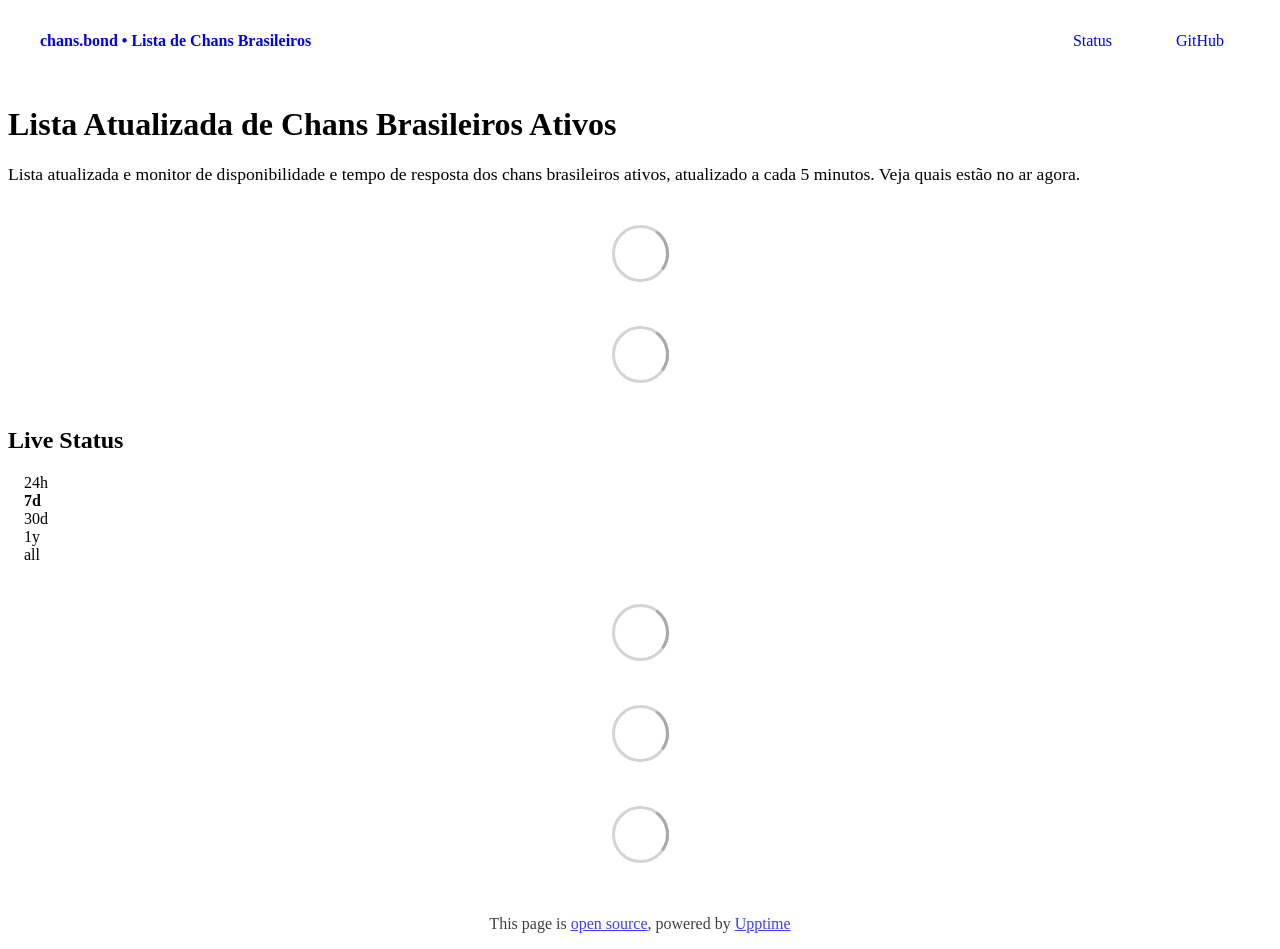
==== commit fdd69b38: "deploy: 622669bb74967a0ec6f3580631c25519c5693354" ====
--- a/index.html
+++ b/index.html
@@ -1,4 +1,4 @@
-<!DOCTYPE html> <html lang=en> <head> <meta charset=utf-8> <meta content="width=device-width,initial-scale=1" name=viewport> <meta content=#333333 name=theme-color> <base href=/ > <link href=manifest.json rel=manifest crossorigin=use-credentials> <script>__SAPPER__={baseUrl:"",preloaded:[void 0,{}]};if('serviceWorker' in navigator)navigator.serviceWorker.register('/service-worker.js');(function(){try{eval("async function x(){}");var main="/client/client.463b446c.js"}catch(e){main="/client/legacy/client.9c3dcafd.js"};var s=document.createElement("script");try{new Function("if(0)import('')")();s.src=main;s.type="module";s.crossOrigin="use-credentials";}catch(e){s.src="/client/shimport@2.0.5.js";s.setAttribute("data-main",main);}document.head.appendChild(s);}());</script> <link href=client/client-31a52aa5.css rel=stylesheet><link href=client/createOctokit-a85f76c7.css rel=stylesheet><link href=client/index-b0b6455a.css rel=stylesheet> <title>chans.bond • Lista de Chans Brasileiros</title><link href=https://chans.bond/musgo-ipe-rio.css rel=stylesheet><link href=https://chans.bond/global.css rel=stylesheet><link href=https://chans.bond/favicon.svg rel=icon type=image/svg><link href=https://chans.bond/favicon.ico rel=icon type=image/png><meta content="Lista atualizada de chans brasileiros ativos: veja quais estão no ar, tempo de resposta e histórico de quedas em tempo real." name=description><meta content="chans.bond • Lista Atualizada de Chans Brasileiros Ativos" name=og:title><meta content="Lista atualizada de chans brasileiros ativos, atualizada a cada 5 minutos. Veja quais estão no ar agora." name=og:description><meta content=website name=og:type><meta content=https://chans.bond/ name=og:url><meta content=https://chans.bond/og-image.jpg name=og:image><meta content=summary_large_image name=twitter:card> <link href=/client/client.463b446c.js rel=modulepreload as=script crossorigin=use-credentials><link href=/client/client-31a52aa5.css rel=preload as=style><link href=/client/index.d9451278.js rel=modulepreload as=script crossorigin=use-credentials><link href=/client/createOctokit.685573cf.js rel=modulepreload as=script crossorigin=use-credentials><link href=/client/inject_styles.803b7e80.js rel=modulepreload as=script crossorigin=use-credentials><link href=/client/createOctokit-a85f76c7.css rel=preload as=style><link href=/client/index-b0b6455a.css rel=preload as=style></head> <body> <div id=sapper> <nav class=svelte-a08hsz><div class="svelte-a08hsz container"><div><a href=https://chans.bond class="svelte-a08hsz logo"><img alt="" class=svelte-a08hsz src=https://chans.bond/favicon.svg> <div>chans.bond • Lista de Chans Brasileiros</div></a></div> <ul class=svelte-a08hsz><li><a href=/ class=svelte-a08hsz target=_self aria-current=page>Status</a> <li><a href=https://github.com/chans-bond/chans.bond class=svelte-a08hsz target=_self>GitHub</a> </li> </ul></div> </nav> <main class=container> <header class=svelte-ngkazm><h1>Lista Atualizada de Chans Brasileiros Ativos</h1> <p class="svelte-ngkazm lead">Lista atualizada e monitor de disponibilidade e tempo de resposta dos chans brasileiros ativos, atualizado a cada 5 minutos. Veja quais estão no ar agora.</header> <section class=svelte-8lnl4f><div class="svelte-68jxue loading"><svg class=svelte-68jxue height=38 stroke=#aaa width=38 xmlns=http://www.w3.org/2000/svg><g fill=none fill-rule=evenodd><g stroke-width=2 transform="translate(1 1)"><circle cx=18 cy=18 r=18 stroke-opacity=.5></circle><path d="M36 18c0-9.94-8.06-18-18-18"><animateTransform attributeName=transform dur=1s from="0 18 18" repeatCount=indefinite to="360 18 18" type=rotate></animateTransform></path></g></g></svg></div> </section> <section class=svelte-8lnl4f><div class="svelte-68jxue loading"><svg class=svelte-68jxue height=38 stroke=#aaa width=38 xmlns=http://www.w3.org/2000/svg><g fill=none fill-rule=evenodd><g stroke-width=2 transform="translate(1 1)"><circle cx=18 cy=18 r=18 stroke-opacity=.5></circle><path d="M36 18c0-9.94-8.06-18-18-18"><animateTransform attributeName=transform dur=1s from="0 18 18" repeatCount=indefinite to="360 18 18" type=rotate></animateTransform></path></g></g></svg></div> </section> <div class="svelte-fqsq6s f changed"><h2>Live Status</h2> <form class="svelte-fqsq6s f r"><div><input class=svelte-fqsq6s id=data_day name=d type=radio value=day><label class=svelte-fqsq6s for=data_day>24h</label></div> <div><input class=svelte-fqsq6s id=data_week name=d type=radio value=week checked><label class=svelte-fqsq6s for=data_week>7d</label></div> <div><input class=svelte-fqsq6s id=data_month name=d type=radio value=month><label class=svelte-fqsq6s for=data_month>30d</label></div> <div><input class=svelte-fqsq6s id=data_year name=d type=radio value=year><label class=svelte-fqsq6s for=data_year>1y</label></div> <div><input class=svelte-fqsq6s id=data_all name=d type=radio value=all><label class=svelte-fqsq6s for=data_all>all</label></div></form></div> <section class="svelte-fqsq6s live-status"><div class="svelte-68jxue loading"><svg class=svelte-68jxue height=38 stroke=#aaa width=38 xmlns=http://www.w3.org/2000/svg><g fill=none fill-rule=evenodd><g stroke-width=2 transform="translate(1 1)"><circle cx=18 cy=18 r=18 stroke-opacity=.5></circle><path d="M36 18c0-9.94-8.06-18-18-18"><animateTransform attributeName=transform dur=1s from="0 18 18" repeatCount=indefinite to="360 18 18" type=rotate></animateTransform></path></g></g></svg></div> </section> <section><div class="svelte-68jxue loading"><svg class=svelte-68jxue height=38 stroke=#aaa width=38 xmlns=http://www.w3.org/2000/svg><g fill=none fill-rule=evenodd><g stroke-width=2 transform="translate(1 1)"><circle cx=18 cy=18 r=18 stroke-opacity=.5></circle><path d="M36 18c0-9.94-8.06-18-18-18"><animateTransform attributeName=transform dur=1s from="0 18 18" repeatCount=indefinite to="360 18 18" type=rotate></animateTransform></path></g></g></svg></div> </section> <section><div class="svelte-68jxue loading"><svg class=svelte-68jxue height=38 stroke=#aaa width=38 xmlns=http://www.w3.org/2000/svg><g fill=none fill-rule=evenodd><g stroke-width=2 transform="translate(1 1)"><circle cx=18 cy=18 r=18 stroke-opacity=.5></circle><path d="M36 18c0-9.94-8.06-18-18-18"><animateTransform attributeName=transform dur=1s from="0 18 18" repeatCount=indefinite to="360 18 18" type=rotate></animateTransform></path></g></g></svg></div></section></main> <footer class=svelte-jbr799><p>This page is <a href=https://github.com/chans-bond/chans.bond>open source</a>, powered by <a href=https://upptime.js.org>Upptime</a></p> </footer></div> <script> try {
+<!DOCTYPE html> <html lang=en> <head> <meta charset=utf-8> <meta content="width=device-width,initial-scale=1" name=viewport> <meta content=#333333 name=theme-color> <base href=/ > <link href=manifest.json rel=manifest crossorigin=use-credentials> <script>__SAPPER__={baseUrl:"",preloaded:[void 0,{}]};if('serviceWorker' in navigator)navigator.serviceWorker.register('/service-worker.js');(function(){try{eval("async function x(){}");var main="/client/client.1f1bd8ad.js"}catch(e){main="/client/legacy/client.ae78db76.js"};var s=document.createElement("script");try{new Function("if(0)import('')")();s.src=main;s.type="module";s.crossOrigin="use-credentials";}catch(e){s.src="/client/shimport@2.0.5.js";s.setAttribute("data-main",main);}document.head.appendChild(s);}());</script> <link href=client/client-31a52aa5.css rel=stylesheet><link href=client/createOctokit-a85f76c7.css rel=stylesheet><link href=client/index-b0b6455a.css rel=stylesheet> <title>chans.bond • Lista de Chans Brasileiros</title><link href=https://chans.bond/musgo-ipe-rio.css rel=stylesheet><link href=https://chans.bond/global.css rel=stylesheet><link href=https://chans.bond/favicon.svg rel=icon type=image/svg><link href=https://chans.bond/favicon.ico rel=icon type=image/png><meta content="Lista atualizada de chans brasileiros ativos: veja quais estão no ar, tempo de resposta e histórico de quedas em tempo real." name=description><meta content="chans.bond • Lista Atualizada de Chans Brasileiros Ativos" name=og:title><meta content="Lista atualizada de chans brasileiros ativos, atualizada a cada 5 minutos. Veja quais estão no ar agora." name=og:description><meta content=website name=og:type><meta content=https://chans.bond/ name=og:url><meta content=https://chans.bond/og-image.jpg name=og:image><meta content=summary_large_image name=twitter:card> <link href=/client/client.1f1bd8ad.js rel=modulepreload as=script crossorigin=use-credentials><link href=/client/client-31a52aa5.css rel=preload as=style><link href=/client/index.776bfda5.js rel=modulepreload as=script crossorigin=use-credentials><link href=/client/createOctokit.ff98e6a2.js rel=modulepreload as=script crossorigin=use-credentials><link href=/client/inject_styles.803b7e80.js rel=modulepreload as=script crossorigin=use-credentials><link href=/client/createOctokit-a85f76c7.css rel=preload as=style><link href=/client/index-b0b6455a.css rel=preload as=style></head> <body> <div id=sapper> <nav class=svelte-a08hsz><div class="svelte-a08hsz container"><div><a href=https://chans.bond class="svelte-a08hsz logo"><img alt="" class=svelte-a08hsz src=https://chans.bond/favicon.svg> <div>chans.bond • Lista de Chans Brasileiros</div></a></div> <ul class=svelte-a08hsz><li><a href=/ class=svelte-a08hsz target=_self aria-current=page>Status</a> <li><a href=https://github.com/chans-bond/chans.bond class=svelte-a08hsz target=_self>GitHub</a> </li> </ul></div> </nav> <main class=container> <header class=svelte-ngkazm><h1>Lista Atualizada de Chans Brasileiros Ativos</h1> <p class="svelte-ngkazm lead">Lista atualizada e monitor de disponibilidade e tempo de resposta dos chans brasileiros ativos, atualizado a cada 5 minutos. Veja quais estão no ar agora.</header> <section class=svelte-8lnl4f><div class="svelte-68jxue loading"><svg class=svelte-68jxue height=38 stroke=#aaa width=38 xmlns=http://www.w3.org/2000/svg><g fill=none fill-rule=evenodd><g stroke-width=2 transform="translate(1 1)"><circle cx=18 cy=18 r=18 stroke-opacity=.5></circle><path d="M36 18c0-9.94-8.06-18-18-18"><animateTransform attributeName=transform dur=1s from="0 18 18" repeatCount=indefinite to="360 18 18" type=rotate></animateTransform></path></g></g></svg></div> </section> <section class=svelte-8lnl4f><div class="svelte-68jxue loading"><svg class=svelte-68jxue height=38 stroke=#aaa width=38 xmlns=http://www.w3.org/2000/svg><g fill=none fill-rule=evenodd><g stroke-width=2 transform="translate(1 1)"><circle cx=18 cy=18 r=18 stroke-opacity=.5></circle><path d="M36 18c0-9.94-8.06-18-18-18"><animateTransform attributeName=transform dur=1s from="0 18 18" repeatCount=indefinite to="360 18 18" type=rotate></animateTransform></path></g></g></svg></div> </section> <div class="svelte-fqsq6s f changed"><h2>Live Status</h2> <form class="svelte-fqsq6s f r"><div><input class=svelte-fqsq6s id=data_day name=d type=radio value=day><label class=svelte-fqsq6s for=data_day>24h</label></div> <div><input class=svelte-fqsq6s id=data_week name=d type=radio value=week checked><label class=svelte-fqsq6s for=data_week>7d</label></div> <div><input class=svelte-fqsq6s id=data_month name=d type=radio value=month><label class=svelte-fqsq6s for=data_month>30d</label></div> <div><input class=svelte-fqsq6s id=data_year name=d type=radio value=year><label class=svelte-fqsq6s for=data_year>1y</label></div> <div><input class=svelte-fqsq6s id=data_all name=d type=radio value=all><label class=svelte-fqsq6s for=data_all>all</label></div></form></div> <section class="svelte-fqsq6s live-status"><div class="svelte-68jxue loading"><svg class=svelte-68jxue height=38 stroke=#aaa width=38 xmlns=http://www.w3.org/2000/svg><g fill=none fill-rule=evenodd><g stroke-width=2 transform="translate(1 1)"><circle cx=18 cy=18 r=18 stroke-opacity=.5></circle><path d="M36 18c0-9.94-8.06-18-18-18"><animateTransform attributeName=transform dur=1s from="0 18 18" repeatCount=indefinite to="360 18 18" type=rotate></animateTransform></path></g></g></svg></div> </section> <section><div class="svelte-68jxue loading"><svg class=svelte-68jxue height=38 stroke=#aaa width=38 xmlns=http://www.w3.org/2000/svg><g fill=none fill-rule=evenodd><g stroke-width=2 transform="translate(1 1)"><circle cx=18 cy=18 r=18 stroke-opacity=.5></circle><path d="M36 18c0-9.94-8.06-18-18-18"><animateTransform attributeName=transform dur=1s from="0 18 18" repeatCount=indefinite to="360 18 18" type=rotate></animateTransform></path></g></g></svg></div> </section> <section><div class="svelte-68jxue loading"><svg class=svelte-68jxue height=38 stroke=#aaa width=38 xmlns=http://www.w3.org/2000/svg><g fill=none fill-rule=evenodd><g stroke-width=2 transform="translate(1 1)"><circle cx=18 cy=18 r=18 stroke-opacity=.5></circle><path d="M36 18c0-9.94-8.06-18-18-18"><animateTransform attributeName=transform dur=1s from="0 18 18" repeatCount=indefinite to="360 18 18" type=rotate></animateTransform></path></g></g></svg></div></section></main> <footer class=svelte-jbr799><p>This page is <a href=https://github.com/chans-bond/chans.bond>open source</a>, powered by <a href=https://upptime.js.org>Upptime</a></p> </footer></div> <script> try {
         if (typeof window !== "undefined" && window.navigator && navigator.serviceWorker) {
           navigator.serviceWorker.getRegistrations().then(function (registrations) {
             for (let registration of registrations) {
